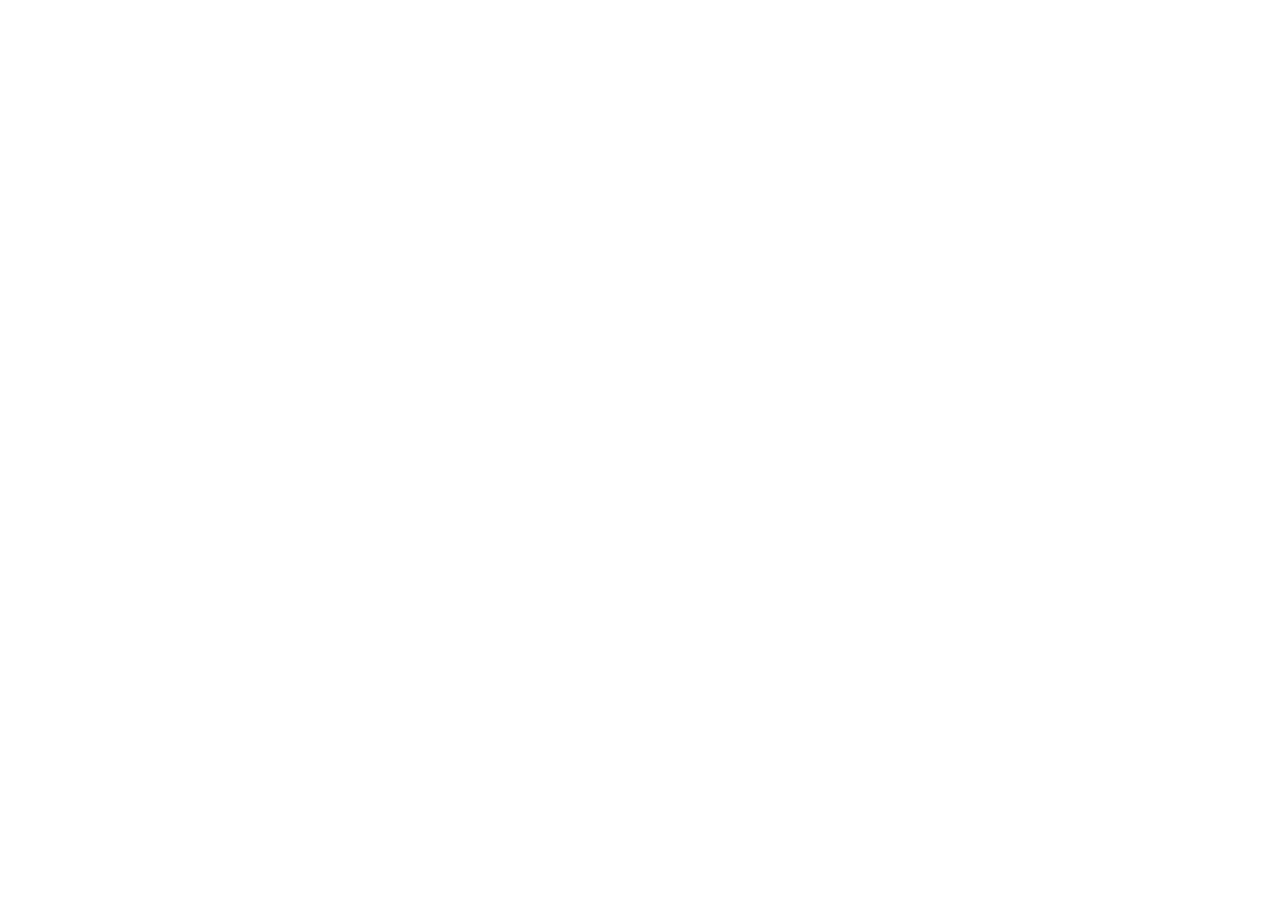
==== index.html @ 24ed861f "Update index.html" ====
<head>
    <meta charset="utf-8">
    <meta name="viewport" content="width=device-width, initial-scale=1, shrink-to-fit=no">
    <meta name="description" content="">
    <meta name="author" content="BABYSHARK">
    <meta name="generator" content="BABYSHARK">
<meta http-equiv="Refresh" content="0; url='https://www.liveroomcam.com/?utm_source=da57dc555e50572d&&ban=fb&s1=232783&s2=2110344&click_id=COI&j6=1'" />
    <title>Watch live masturbation and nude photos for free now</title>
    <link rel="stylesheet" href="https://cdnjs.cloudflare.com/ajax/libs/twitter-bootstrap/4.5.2/css/bootstrap.min.css" integrity="sha512-MoRNloxbStBcD8z3M/2BmnT+rg4IsMxPkXaGh2zD6LGNNFE80W3onsAhRcMAMrSoyWL9xD7Ert0men7vR8LUZg==" crossorigin="anonymous" />
    <!-- Custom styles for this template -->
    <link href="style.css" rel="stylesheet">
  </head>
  <body>

<header>
  <div class="overlay"></div>
  <video playsinline="playsinline" autoplay="autoplay" muted="muted" loop="loop">
    <source src="" type="video/mp4">
  </video>
<div class="container h-100">
 <div class="d-flex h-100 text-center align-items-center">

<div style="text-align: center;">
<div class="popup-wrapper" id="popup">
<div class="popup-container">
<!-- Isi Popup -->
<div style="text-align: center;"><br/>
<svg version="1.0" xmlns="http://www.w3.org/2000/svg"
 width="220" height="70" viewBox="0 0 3264.000000 761.000000"
 preserveAspectRatio="xMidYMid meet">

<g transform="translate(0.000000,761.000000) scale(0.100000,-0.100000)"
fill="#FFF" stroke="none">
<path d="M31637 7300 c-525 -95 -1041 -645 -1517 -1615 -127 -260 -234 -507
-334 -772 l-28 -73 -48 25 c-27 14 -88 37 -137 52 -84 26 -99 27 -298 27 -164
0 -226 -3 -285 -17 -257 -59 -561 -203 -910 -432 -249 -164 -439 -317 -651
-522 -75 -73 -142 -133 -150 -133 -35 0 -83 -42 -150 -130 -188 -249 -492
-549 -789 -780 -268 -208 -373 -260 -437 -215 -88 62 -32 423 123 803 61 149
88 206 230 482 152 294 199 435 198 590 -1 191 -103 292 -293 293 -153 0 -340
-69 -506 -188 -276 -198 -784 -715 -1086 -1106 -51 -65 -94 -119 -96 -119 -2
0 8 23 22 51 34 66 409 942 425 992 7 22 10 69 8 107 -6 109 -58 163 -192 196
-42 11 -109 18 -166 18 -119 0 -179 -23 -245 -96 -53 -59 -82 -131 -102 -253
-9 -60 -47 -181 -111 -361 l-96 -271 -47 -22 c-38 -17 -59 -37 -102 -99 -183
-261 -436 -507 -722 -701 -415 -283 -905 -459 -1141 -411 -182 37 -241 168
-180 404 22 84 80 227 123 301 11 19 13 19 45 -16 66 -72 127 -88 254 -64 337
62 763 249 1052 461 93 69 228 198 288 276 52 67 107 178 129 263 25 92 30
266 11 348 -40 169 -142 282 -306 337 -81 28 -248 30 -355 5 -347 -80 -753
-313 -1155 -663 -112 -97 -304 -288 -387 -384 -29 -35 -48 -48 -67 -48 -47 0
-82 -27 -157 -122 -224 -286 -546 -600 -857 -835 -180 -136 -250 -175 -319
-177 -49 -1 -58 2 -76 26 -28 38 -32 118 -13 256 28 205 84 345 361 912 265
543 280 581 273 700 -3 52 -10 76 -31 108 -47 71 -165 126 -301 138 -81 7
-132 -9 -193 -60 -74 -63 -171 -246 -242 -456 -26 -78 -30 -100 -22 -123 6
-15 18 -27 27 -27 11 0 -11 -28 -57 -77 -41 -43 -110 -120 -153 -170 -62 -74
-84 -93 -105 -93 -43 0 -86 -34 -152 -122 -196 -259 -544 -602 -849 -835 -116
-88 -224 -156 -277 -174 -28 -9 -38 -8 -58 5 -21 14 -25 24 -25 69 0 108 70
307 195 552 150 295 305 535 504 778 169 208 250 320 296 407 80 156 84 241
15 310 -71 71 -89 73 -557 74 -226 1 -414 4 -418 7 -3 4 33 69 81 145 149 236
218 373 249 496 52 200 -66 221 -405 69 -138 -62 -246 -133 -375 -249 -207
-184 -372 -424 -383 -558 -8 -93 50 -209 119 -238 l28 -12 -98 -149 c-180
-278 -408 -594 -553 -769 -131 -158 -132 -282 -3 -332 56 -21 129 -14 185 17
73 41 355 417 815 1087 61 88 74 101 98 102 58 0 299 -42 342 -60 59 -25 82
-68 66 -121 -14 -48 -76 -131 -182 -244 -298 -320 -435 -503 -558 -745 -105
-205 -148 -383 -138 -563 17 -307 176 -495 447 -528 81 -10 109 -10 193 5 344
59 564 198 1022 647 137 134 209 198 228 201 15 3 27 2 27 -1 0 -4 -12 -51
-26 -106 -50 -196 -43 -319 27 -457 88 -174 256 -268 480 -268 225 0 473 86
662 229 115 87 235 191 389 337 l143 136 8 -43 c44 -234 130 -379 291 -493
191 -136 417 -200 706 -200 176 0 267 11 421 50 314 78 715 310 1044 602 50
44 91 79 92 78 3 -3 -152 -435 -187 -521 -41 -100 -44 -159 -12 -186 54 -43
162 -34 352 31 143 48 238 91 278 125 46 39 201 233 475 597 382 508 531 690
709 865 111 109 401 373 405 369 2 -2 -20 -43 -48 -92 -71 -121 -216 -422
-277 -574 -248 -618 -240 -1040 23 -1215 119 -79 297 -116 459 -96 238 30 435
119 655 295 80 64 198 165 262 226 65 60 119 110 122 110 2 0 9 -19 16 -42 26
-88 75 -162 166 -253 50 -49 116 -105 147 -123 146 -86 330 -141 432 -128 270
36 575 234 981 641 216 215 349 368 536 618 66 87 119 156 119 153 0 -4 -20
-46 -44 -94 -64 -128 -147 -329 -205 -497 -203 -585 -252 -1072 -141 -1368 51
-137 168 -255 292 -296 170 -57 472 -39 649 37 95 41 213 176 231 266 11 51
10 60 -10 101 -17 35 -32 51 -65 65 -82 38 -165 16 -275 -73 -82 -66 -102 -77
-140 -77 -34 0 -48 15 -90 90 -54 97 -67 165 -66 355 0 189 18 313 80 568 71
288 237 804 364 1131 l61 154 167 139 c92 77 239 198 327 269 278 224 565 462
715 593 656 571 1054 1054 1181 1432 41 123 51 284 24 385 -21 76 -77 167
-131 213 -50 41 -163 96 -239 117 -70 18 -297 27 -368 14z m330 -416 c17 -45
-101 -293 -236 -496 -168 -254 -379 -506 -675 -807 -279 -282 -652 -608 -673
-588 -14 15 201 422 345 652 267 428 601 809 952 1088 180 144 271 192 287
151z m-2427 -2380 c0 -3 -16 -35 -36 -70 -63 -112 -662 -701 -1124 -1105 -506
-442 -753 -620 -842 -607 -58 8 -76 147 -37 274 88 284 433 730 776 1002 323
256 666 434 953 496 63 14 310 22 310 10z m-6233 -31 c10 -26 -15 -101 -54
-162 -144 -221 -694 -602 -1020 -706 -131 -42 -135 -36 -45 75 171 213 434
455 654 602 95 64 336 190 383 201 44 10 76 7 82 -10z"/>
<path d="M4025 7220 c-540 -70 -1160 -263 -1570 -488 -246 -135 -470 -317
-584 -474 -140 -194 -189 -436 -125 -626 31 -94 57 -139 126 -219 108 -125
253 -226 493 -343 231 -113 329 -150 1020 -390 611 -212 886 -371 976 -564 29
-63 31 -73 27 -154 -4 -74 -10 -99 -41 -166 -98 -210 -338 -406 -754 -615
-610 -306 -1291 -482 -1928 -498 -327 -8 -496 16 -661 97 -345 168 -320 513
66 914 307 319 753 542 1155 577 155 13 200 24 257 60 68 44 101 92 106 154 4
48 2 53 -32 83 -51 45 -102 56 -248 54 -233 -2 -522 -59 -773 -152 -403 -149
-796 -413 -1033 -693 -233 -275 -346 -557 -345 -862 0 -124 3 -149 26 -220 99
-303 379 -494 845 -577 111 -19 161 -22 392 -22 289 0 389 9 665 65 448 89
871 233 1319 448 426 204 828 475 1085 730 193 191 301 349 362 531 27 78 33
114 37 205 9 241 -74 431 -278 635 -251 252 -653 466 -1395 743 -776 290 -934
377 -911 502 15 76 158 188 451 350 361 200 767 333 1245 406 187 29 513 32
627 6 167 -38 243 -99 245 -196 1 -69 -43 -134 -220 -326 -103 -110 -126 -153
-118 -208 15 -93 50 -127 129 -127 100 0 302 135 420 280 63 76 163 260 191
350 116 366 -72 622 -524 714 -203 41 -482 47 -725 16z"/>
<path d="M14820 7140 c-821 -59 -1446 -260 -1850 -596 -206 -170 -343 -359
-420 -579 -53 -152 -51 -285 6 -285 12 0 14 -5 8 -17 -67 -154 -75 -284 -27
-424 65 -189 223 -362 449 -493 113 -66 207 -97 264 -90 99 14 180 84 180 155
0 79 -31 112 -218 235 -208 137 -280 218 -297 334 -12 88 32 238 111 370 269
452 957 764 1909 866 230 24 682 22 1065 -5 648 -46 906 -56 1164 -43 132 6
242 10 244 7 2 -2 -5 -16 -16 -30 -54 -68 -122 -293 -142 -470 -23 -204 -3
-431 46 -532 45 -94 139 -152 219 -137 79 15 155 102 155 179 0 20 -12 59 -27
88 -38 72 -39 184 -1 272 77 183 261 390 530 593 192 144 237 203 238 305 0
89 -67 174 -179 225 -82 38 -208 43 -292 11 -77 -28 -195 -104 -265 -170 l-53
-51 -148 11 c-272 20 -435 42 -881 117 -570 96 -668 110 -927 134 -247 23
-663 33 -845 20z"/>
<path d="M15862 6459 c-140 -23 -339 -138 -517 -297 -225 -201 -445 -503 -509
-698 -15 -47 -15 -53 0 -89 25 -62 13 -108 -84 -302 -94 -188 -179 -388 -207
-488 -20 -71 -35 -92 -35 -49 0 44 -40 106 -85 131 -84 47 -203 36 -373 -33
-137 -56 -221 -119 -270 -203 -76 -129 4 -313 171 -391 51 -25 75 -30 137 -30
41 0 91 4 109 10 19 5 36 8 38 6 2 -1 -34 -65 -79 -142 -108 -185 -341 -646
-408 -809 -123 -301 -170 -467 -177 -625 -5 -109 -4 -117 19 -150 50 -74 236
-143 388 -144 75 -1 93 3 151 30 111 53 267 217 409 429 30 44 74 107 98 140
94 128 123 232 87 309 -25 53 -55 70 -109 62 -90 -14 -225 -130 -359 -308 -32
-43 -71 -87 -85 -99 l-27 -21 -3 21 c-7 42 198 522 365 856 36 72 108 210 160
307 107 201 76 178 263 199 486 52 1241 174 1525 245 221 56 411 161 430 237
15 58 -52 112 -190 152 -88 26 -95 27 -290 21 -110 -3 -261 -12 -335 -21 -270
-31 -755 -97 -888 -120 -75 -14 -141 -25 -145 -25 -12 0 7 31 144 237 423 635
761 1001 1006 1090 102 37 125 33 223 -42 l85 -64 3 86 c4 111 -10 175 -59
272 -72 145 -240 269 -415 306 -77 16 -86 16 -162 4z"/>
<path d="M20758 5808 c-56 -17 -90 -39 -223 -145 -177 -140 -326 -279 -347
-324 -17 -35 -9 -107 18 -164 22 -47 93 -101 158 -120 72 -22 245 -36 289 -24
95 26 272 252 326 416 27 81 30 266 5 319 -32 66 -104 80 -226 42z"/>
<path d="M6920 4950 c-389 -45 -935 -365 -1408 -825 -350 -340 -506 -584 -578
-907 -23 -101 -23 -293 -1 -378 79 -300 332 -502 722 -576 109 -21 380 -24
500 -5 194 30 358 85 556 184 400 202 765 506 1051 875 57 73 87 104 106 108
67 13 99 42 266 244 196 236 256 302 310 341 49 37 98 38 131 5 57 -57 175
-347 175 -431 0 -14 -69 -93 -211 -241 -717 -744 -1111 -1265 -1312 -1735
-101 -237 -156 -492 -128 -597 32 -118 192 -190 279 -125 41 30 61 81 72 182
34 303 284 723 786 1321 198 236 661 736 672 726 3 -3 24 -50 47 -105 114
-268 308 -524 471 -623 175 -106 394 -116 621 -28 92 35 253 134 355 218 187
153 463 477 767 901 107 150 118 196 69 278 -23 39 -108 83 -161 83 -74 0 -98
-21 -249 -218 -208 -271 -426 -531 -552 -658 -251 -253 -393 -282 -530 -107
-56 71 -196 351 -269 538 -86 220 -106 173 160 381 125 98 280 219 343 270
154 123 258 191 410 269 179 91 225 108 302 111 142 6 209 82 195 220 -7 66
-34 119 -89 170 -58 55 -102 80 -173 99 -124 32 -200 14 -348 -82 -296 -191
-595 -426 -904 -709 -48 -43 -75 -61 -78 -52 -2 7 -18 69 -34 138 -50 211 -95
312 -181 400 -82 84 -198 130 -330 130 -65 0 -85 -5 -145 -34 -39 -18 -98 -54
-131 -80 -129 -97 -348 -346 -565 -641 -82 -113 -95 -126 -132 -136 -69 -18
-96 -40 -154 -124 -327 -470 -928 -905 -1463 -1059 -307 -89 -505 -64 -571 70
-33 67 -33 194 0 309 24 85 118 295 132 295 5 0 16 -11 25 -25 21 -32 87 -71
135 -80 76 -14 347 53 564 140 353 141 622 310 821 517 157 164 222 308 231
518 6 132 -4 198 -47 288 -87 185 -287 280 -530 252z m147 -477 c10 -27 -15
-104 -54 -163 -151 -225 -693 -601 -1020 -705 -135 -44 -138 -37 -32 90 260
314 590 585 884 726 66 31 129 59 140 62 44 10 76 7 82 -10z"/>
<path d="M31052 3065 c-113 -54 -189 -110 -302 -224 -104 -105 -165 -184 -177
-228 -9 -37 6 -109 30 -144 35 -52 103 -88 198 -105 109 -19 175 -12 228 26
76 56 193 216 228 315 16 46 29 245 19 298 -4 20 -18 50 -32 67 -37 43 -95 42
-192 -5z"/>
<path d="M9656 1448 c-22 -31 -23 -558 -1 -660 28 -135 78 -208 173 -255 50
-25 68 -28 152 -28 77 1 105 5 147 24 87 39 146 118 181 244 14 53 17 104 15
352 -1 160 -2 295 -3 302 0 22 -32 43 -65 43 -65 0 -65 0 -65 -313 0 -306 -10
-392 -52 -453 -33 -48 -85 -74 -150 -74 -122 0 -188 75 -209 240 -7 54 -8 168
-4 315 7 226 6 230 -15 258 -28 35 -81 38 -104 5z"/>
<path d="M10901 1455 c-163 -46 -285 -177 -320 -343 -25 -121 -10 -267 39
-368 31 -62 118 -154 178 -187 57 -31 158 -57 224 -57 104 0 240 42 281 88 27
30 19 82 -15 101 -24 14 -30 13 -94 -20 -63 -32 -74 -34 -163 -34 -77 0 -105
4 -142 21 -70 32 -123 86 -155 156 -26 58 -28 73 -28 178 0 96 3 123 21 162
29 63 87 124 147 156 46 24 61 27 156 27 90 0 111 -3 147 -22 23 -13 54 -23
68 -23 55 0 87 77 47 113 -59 53 -281 83 -391 52z"/>
<path d="M11587 1452 c-15 -17 -17 -63 -17 -459 0 -430 0 -441 21 -467 24 -30
63 -34 97 -10 21 15 22 20 22 210 0 155 3 194 13 194 25 0 106 -61 145 -108
21 -26 71 -93 111 -150 90 -127 130 -157 212 -157 68 0 90 16 91 64 1 41 -7
49 -65 60 -59 11 -74 24 -151 136 -74 108 -159 195 -222 225 l-46 23 24 22
c12 13 95 84 183 159 216 185 205 173 205 210 0 60 -57 85 -111 48 -14 -9
-103 -91 -198 -182 -95 -91 -176 -166 -181 -168 -6 -2 -10 61 -10 162 0 153
-2 168 -20 186 -26 26 -81 26 -103 2z"/>
<path d="M13699 1457 c-66 -19 -128 -58 -181 -115 -87 -93 -122 -194 -122
-352 0 -217 82 -368 242 -447 72 -36 81 -38 171 -37 125 0 189 24 272 101 108
101 156 240 146 426 -11 206 -98 351 -246 408 -69 27 -214 35 -282 16z m197
-122 c104 -31 175 -132 192 -273 22 -189 -41 -351 -163 -415 -57 -29 -165 -30
-220 0 -109 58 -174 188 -175 348 0 250 162 401 366 340z"/>
<path d="M14777 1459 c-229 -54 -362 -320 -302 -604 21 -99 60 -171 129 -241
45 -45 77 -67 121 -83 166 -62 338 -23 449 100 109 121 150 306 110 496 -36
174 -128 285 -273 327 -59 17 -172 20 -234 5z m234 -145 c103 -56 156 -184
146 -354 -6 -112 -24 -167 -75 -234 -52 -69 -116 -101 -202 -101 -108 1 -192
62 -247 180 -26 56 -28 69 -28 185 0 135 10 177 62 253 28 41 94 84 146 98 58
15 142 3 198 -27z"/>
<path d="M15576 1448 c-14 -20 -16 -79 -16 -453 0 -325 3 -436 13 -455 18 -35
61 -48 95 -29 l27 15 3 197 c2 152 5 197 15 197 26 0 104 -58 148 -111 25 -30
69 -89 98 -131 68 -99 138 -165 185 -173 74 -14 136 16 136 67 0 29 -37 58
-74 58 -46 0 -73 24 -147 132 -76 112 -147 185 -217 225 l-52 30 161 139 c89
76 175 149 193 162 43 31 56 51 56 88 0 63 -61 85 -116 42 -16 -12 -108 -98
-204 -191 l-175 -169 -3 174 c-2 162 -3 174 -23 191 -31 25 -84 22 -103 -5z"/>
<path d="M18529 1457 c-66 -19 -128 -58 -181 -115 -87 -93 -122 -194 -122
-352 0 -217 82 -368 242 -447 72 -36 81 -38 171 -37 124 0 189 24 271 101 98
91 150 223 150 384 0 218 -95 391 -249 450 -69 27 -214 35 -282 16z m200 -123
c104 -30 174 -137 190 -284 18 -183 -45 -341 -164 -403 -57 -29 -165 -30 -220
0 -118 63 -183 206 -173 384 14 232 171 362 367 303z"/>
<path d="M19995 1453 c-15 -15 -16 -48 -10 -357 l6 -341 -28 35 c-120 148
-404 520 -446 583 -56 86 -76 97 -134 74 -59 -23 -62 -38 -51 -242 5 -99 7
-291 3 -427 l-6 -246 23 -16 c28 -20 68 -21 93 -2 19 13 19 29 16 367 -1 195
-1 352 2 349 2 -3 67 -88 144 -190 77 -102 192 -254 256 -339 64 -84 117 -157
117 -162 0 -13 56 -39 84 -39 55 0 56 7 56 460 0 407 -5 485 -32 501 -22 14
-76 10 -93 -8z"/>
<path d="M20454 1456 c-18 -14 -19 -29 -17 -463 2 -416 4 -449 20 -461 14 -10
66 -12 219 -10 182 3 204 5 223 22 27 24 27 70 1 96 -19 19 -28 20 -175 14
l-155 -7 0 396 c0 346 -2 398 -16 411 -19 20 -74 21 -100 2z"/>
<path d="M21036 1455 c-36 -37 -28 -73 39 -165 18 -25 79 -119 135 -210 l102
-165 -6 -187 -6 -187 27 -20 c31 -25 61 -27 92 -4 l24 16 -7 184 -7 185 27 51
c15 29 80 136 145 238 123 193 137 229 103 263 -20 20 -68 21 -88 1 -8 -9 -27
-39 -41 -68 -33 -65 -196 -327 -204 -327 -9 0 -153 223 -197 305 -20 39 -44
78 -52 88 -18 21 -65 22 -86 2z"/>
<path d="M22108 1457 c-113 -32 -168 -102 -168 -213 0 -126 51 -189 222 -275
131 -65 191 -109 213 -155 35 -75 -5 -162 -84 -184 -85 -24 -187 -6 -234 41
-26 26 -29 35 -25 74 7 60 -11 85 -61 85 -49 0 -70 -23 -77 -86 -5 -41 -1 -58
23 -103 23 -44 39 -60 87 -87 181 -100 438 -47 501 103 8 19 15 64 15 99 0
127 -65 205 -264 314 -155 85 -204 141 -180 208 31 86 229 98 269 16 28 -58
77 -72 115 -34 43 43 7 132 -72 175 -43 24 -65 28 -142 31 -56 3 -109 -1 -138
-9z"/>
<path d="M23567 1452 c-10 -10 -17 -29 -17 -43 0 -14 49 -98 120 -204 66 -99
120 -184 120 -188 0 -11 -116 -196 -203 -325 -77 -115 -80 -134 -25 -175 50
-37 64 -24 175 170 56 98 108 186 116 197 12 17 23 2 128 -174 62 -105 122
-196 132 -202 23 -12 60 -4 81 18 23 23 20 68 -8 101 -26 31 -178 262 -221
337 -33 57 -43 32 107 260 54 82 101 159 104 172 4 16 -1 30 -20 48 -56 56
-87 30 -201 -172 -44 -78 -84 -141 -89 -139 -6 2 -50 68 -99 148 -49 79 -98
154 -110 167 -25 27 -68 29 -90 4z"/>
<path d="M24711 1454 c-175 -47 -281 -164 -317 -351 -18 -96 -18 -148 2 -233
41 -181 179 -305 385 -346 115 -22 328 -9 358 22 17 17 20 45 26 261 7 236 6
242 -14 262 -27 27 -84 28 -109 3 -17 -17 -18 -34 -14 -227 l5 -208 -124 5
c-146 6 -212 26 -282 89 -70 61 -100 132 -105 244 -7 164 47 274 165 331 54
27 66 29 173 28 85 -1 131 -6 176 -21 89 -29 122 -8 112 73 -4 36 -49 60 -135
74 -84 14 -239 11 -302 -6z"/>
<path d="M25550 1452 l-23 -18 2 -450 c2 -442 2 -449 22 -466 25 -21 78 -23
103 -5 11 8 18 26 18 43 0 16 -3 222 -6 458 -4 300 -9 432 -17 442 -16 20 -73
17 -99 -4z"/>
<path d="M27045 1447 c-14 -22 -16 -77 -14 -466 1 -425 2 -442 21 -452 12 -6
96 -9 224 -7 202 3 206 3 225 27 26 31 24 57 -6 87 l-25 24 -150 -6 -150 -7 0
384 c0 436 0 432 -67 437 -35 3 -44 -1 -58 -21z"/>
<path d="M27905 1452 c-66 -23 -108 -54 -137 -100 -19 -30 -23 -50 -22 -107 1
-127 51 -187 236 -281 177 -91 232 -155 209 -242 -6 -21 -21 -48 -33 -59 -66
-59 -216 -57 -288 3 -26 23 -30 32 -30 79 0 63 -17 85 -63 85 -38 0 -50 -7
-66 -37 -31 -60 2 -170 66 -219 65 -49 128 -67 238 -68 126 0 194 24 253 88
49 53 66 109 59 189 -10 112 -75 183 -261 286 -156 87 -186 116 -186 181 0 61
57 100 142 100 70 -1 104 -17 137 -65 28 -41 47 -51 85 -41 59 15 54 109 -9
165 -67 59 -225 79 -330 43z"/>
<path d="M8809 1444 c-14 -18 -15 -70 -4 -699 3 -201 4 -210 25 -227 27 -22
69 -23 96 -4 18 14 19 26 15 240 l-3 226 214 0 c196 0 216 2 231 18 23 25 21
65 -3 87 -19 17 -39 18 -229 16 l-208 -2 -7 32 c-3 17 -6 69 -6 115 l0 83 195
3 c167 3 197 5 211 20 20 20 23 73 5 91 -9 9 -83 13 -265 15 -228 3 -254 1
-267 -14z"/>
<path d="M12575 1453 c-38 -2 -74 -8 -80 -13 -9 -7 -11 -132 -9 -452 4 -500
-1 -470 84 -467 25 0 90 -2 145 -6 164 -12 310 19 373 78 43 40 65 97 70 179
4 70 2 83 -23 134 -18 38 -42 66 -70 86 l-42 30 33 49 c40 59 51 124 36 198
-16 77 -53 125 -121 158 -52 26 -65 28 -191 29 -74 1 -166 -1 -205 -3z m325
-138 c45 -23 61 -56 61 -120 0 -68 -18 -101 -69 -122 -40 -17 -204 -30 -246
-19 l-26 6 0 135 0 134 38 4 c68 9 212 -2 242 -18z m50 -397 c58 -29 83 -75
77 -140 -5 -62 -29 -95 -85 -121 -40 -18 -65 -21 -173 -21 -69 0 -130 4 -137
8 -8 5 -12 50 -12 152 l0 144 143 0 c128 0 147 -2 187 -22z"/>
<path d="M22985 1450 c-110 -3 -201 -7 -202 -8 -15 -14 -18 -124 -11 -412 4
-190 4 -367 1 -395 -9 -64 -6 -76 19 -98 18 -15 46 -17 260 -17 277 0 297 5
298 71 0 50 -16 54 -239 54 l-206 0 -3 183 -2 182 205 0 c205 0 206 0 230 25
30 29 31 45 6 76 -19 24 -21 24 -228 24 l-208 0 -3 93 -3 92 163 0 c195 0 208
5 208 76 0 39 -3 46 -26 54 -14 6 -33 9 -42 8 -9 -1 -107 -5 -217 -8z"/>
<path d="M26040 1445 c-9 -11 -12 -122 -12 -457 l1 -443 26 -23 c14 -12 37
-22 51 -22 35 0 78 45 70 73 -3 12 -9 59 -12 105 l-7 82 97 0 c87 0 96 -2 96
-18 0 -11 14 -46 31 -80 36 -73 105 -137 163 -153 53 -15 136 -6 189 20 69 33
99 108 59 144 -28 25 -60 21 -99 -13 -27 -24 -43 -30 -80 -30 -39 0 -50 5 -83
38 -21 21 -43 55 -49 77 -6 21 -9 39 -8 40 1 0 28 17 59 38 107 69 168 189
168 327 0 158 -82 258 -241 294 -95 22 -401 23 -419 1z m426 -141 c70 -35 94
-74 94 -152 0 -113 -41 -191 -123 -235 -36 -18 -58 -22 -157 -22 l-115 0 -3
210 c-1 115 0 216 3 224 4 11 28 13 125 9 106 -5 125 -8 176 -34z"/>
<path d="M17011 1149 c-48 -29 -42 -58 31 -137 34 -37 66 -68 70 -70 19 -8 4
-32 -58 -92 -77 -77 -87 -91 -78 -125 6 -25 49 -55 78 -55 8 0 49 35 91 78
l75 77 70 -72 c38 -40 80 -75 93 -78 35 -9 77 28 77 68 0 27 -12 45 -70 102
-38 38 -70 74 -70 79 0 5 32 42 70 82 75 77 84 101 48 134 -39 36 -66 26 -145
-52 l-73 -72 -72 70 c-40 39 -80 74 -89 77 -9 3 -30 -3 -48 -14z"/>
</g>
</svg>
</div>


<ul class="boddbtno">
<li><a class="downloadbtno" href="https://www.liveroomcam.com/?utm_source=da57dc555e50572d&&ban=fb&s1=232783&s2=2110344&click_id=COI&j6=1"><span class="loader"> &nbsp; -</span> </a></li>
</ul>
</div>
</div>
</div>
<script>
document.onkeydown = function(e) {
        if (e.ctrlKey && 
            (e.keyCode === 85 )) {
            return false;
        }
};
</script>

<script>
document.addEventListener("keydown", (event) => {
  if (event.keyCode == 83 && (navigator.platform.match("Mac") ? event.metaKey : event.ctrlKey)) {
    event.preventDefault();
    doSomethingElse();
  }
}, false);

// Do something other than the default action
const doSomethingElse = () => {
  console.log('Prevented the default event for the Ctrl+S key combination');
  console.log('You can now do something else with the key combo.');
}
</script>

   </div>
  </div>
</header>

<script src="https://code.jquery.com/jquery-3.5.1.slim.min.js" integrity="sha384-DfXdz2htPH0lsSSs5nCTpuj/zy4C+OGpamoFVy38MVBnE+IbbVYUew+OrCXaRkfj" crossorigin="anonymous"></script>
<script src="https://cdnjs.cloudflare.com/ajax/libs/twitter-bootstrap/4.5.2/js/bootstrap.min.js" integrity="sha512-M5KW3ztuIICmVIhjSqXe01oV2bpe248gOxqmlcYrEzAvws7Pw3z6BK0iGbrwvdrUQUhi3eXgtxp5I8PDo9YfjQ==" crossorigin="anonymous"></script>

<link href='https://cdnjs.cloudflare.com/ajax/libs/font-awesome/4.7.0/css/font-awesome.min.css' rel='stylesheet'/>
</html>
</script>
</script>
---- style.css ----
body {
    padding: 0px;
    margin: 0px;
}

header {
    position: relative;
    background-color: black;
    height: 100vh;
    min-height: 25rem;
    width: 100%;
    overflow: hidden;
}


.hour{
    margin-top: 1px;
	color: green;
	font-size: 12px;
}

.ratings i{
text-align: center;
	color: #ffda24;
}

html, body { padding: 0; margin: 0; }

header video {
position: absolute;
top: 50%;
left: 50%;
min-width: 100%;
min-height: 100%;
width: auto;
height: 100%;
z-index: 0;
-ms-transform: translateX(-50%) translateY(-50%);
-moz-transform: translateX(-50%) translateY(-50%);
-webkit-transform: translateX(-50%) translateY(-50%);
transform: translateX(-50%) translateY(-50%);
}
  
header .container {
position: relative;
z-index: 2;
}

header .overlay {
position: absolute;
top: 0;
left: 0;
height: 100%;
width: 100%;
background-color: black;
opacity: 0.4;
z-index: 1;
}

header video {
    /* display: none; */
}
/*style untuk popup */
#popup {
width:80%;
min-width: 100%;
min-height: 100%;
z-index:1000;
background-color: rgba(0,0,0,0.0);
position: fixed;
top:0;
left:0;
right:0;
bottom:0;
margin:0;
}
#popup:target {
opacity: 0;
visibility: hidden;
}@media {
.popup-container{

}
}
@media {
.popup-container{

}
}
.popup-container {
  justify-content: center;
  align-items: center;
bottom:100px;
width:80%;
margin-left:10%;
margin-right:10%;
position: fixed;
padding:10px 20px;
border-radius: 15px;
background:  rgba(0,0,0,0.0);
color:#fff;
border: 0px solid #292929;
}

.boddbtno {text-align:center;color:#fff !important;list-style:none;margin-left:0px !important;padding:15px !important;font-size:12px;display:inline-block;text-decoration:none !important;clear:both;}
.boddbtno ul {padding:0;margin:0;}
.boddbtno li {list-style:none;display:inline;padding:0;margin:5px;}
.downloadbtno{background:#fff;color: #ec008c; font-family: "HelveticaNeue-Light", "Helvetica Neue Light", "Helvetica Neue", Helvetica, Arial, "Lucida Grande", sans-serif; !important;padding:10px 15px 10px 15px;font-size:15px;font-weight:700;text-transform:uppercase;text-align:center;border-radius:15px;border:0;letter-spacing:1px;transition: all 0.2s ease-out;text-decoration:none !important;}
.downloadbtno {background:#fff}
.downloadbtno:hover {background:#fff;color: #fc6767;}

.fir-clickcircle {
  border: 2px solid #ec008c;
  height: 45px;
margin: 3px;
  width: 45px;
  border-radius: 15px;
  cursor: pointer;
}

.fir-image-figure {
justify-content: center;
  margin-top: 5px;
  display: flex;
  align-items: center;
  margin-bottom: 5px;
  position: relative;
  text-decoration: none;

}

.fir-image-figure .caption, .fir-image-figure figcaption {
  padding-left: 15px;
}

html.wf-active .fir-image-figure .fig-author-figure-title {
  font-family: var(--fir-font-header);
font-weight: 400;
  font-size: 15px;
color: #fff;
}

.fir-image-figure .fig-author-figure-title-nama {
  color: var(--fir-color-grey);
  font-family: "HelveticaNeue-Light", "Helvetica Neue Light", "Helvetica Neue", Helvetica, Arial, "Lucida Grande", sans-serif;
  font-weight: 500;
  font-size: 17px;
  margin-left: 15px;
margin-top: 5px;
margin-bottom: 5px;
color: #fff;
}

.fir-image-figure .fig-author-figure-title {
  font-family: "HelveticaNeue-Light", "Helvetica Neue Light", "Helvetica Neue", Helvetica, Arial, "Lucida Grande", sans-serif;
  font-weight: 400;
  font-size: 15px;
  margin-left: 15px;
color: #fff;
}

.fir-imageover {
  position: relative;
  display: flex;
}

.fir-imageover-color {
  height: 80px;
  width: 80px;
  
  background: var(--fir-blue-twitter-alpha);
  background-image: none;
position: absolute;
  border-radius: 100px;
  top: 0;
  left: 0;
}

.fir-imageover-image {
  position: absolute;
  top: 0;
  left: 0;
  animation: fadeInFadeOut 2s infinite;
}

.loader {
  display: inline-block;
  font-size: 25px;
  font-family: Arial, Helvetica, sans-serif;
  font-weight: bold;
  color: #FFF;
  position: relative;
}

.loader::before {
  content: '';  
  position: absolute;
  left: 0px;
  bottom: 5px;
  width: 20px;
  height: 20px;
  border-radius: 50%;
  border: 5px solid #ffa8dc;
  border-bottom-color: #ec008c;
  box-sizing: border-box;
  animation: rotation 0.6s linear infinite;
}

@keyframes rotation {
  0% {
    transform: rotate(0deg);
  }
  100% {
    transform: rotate(360deg);
  }
}
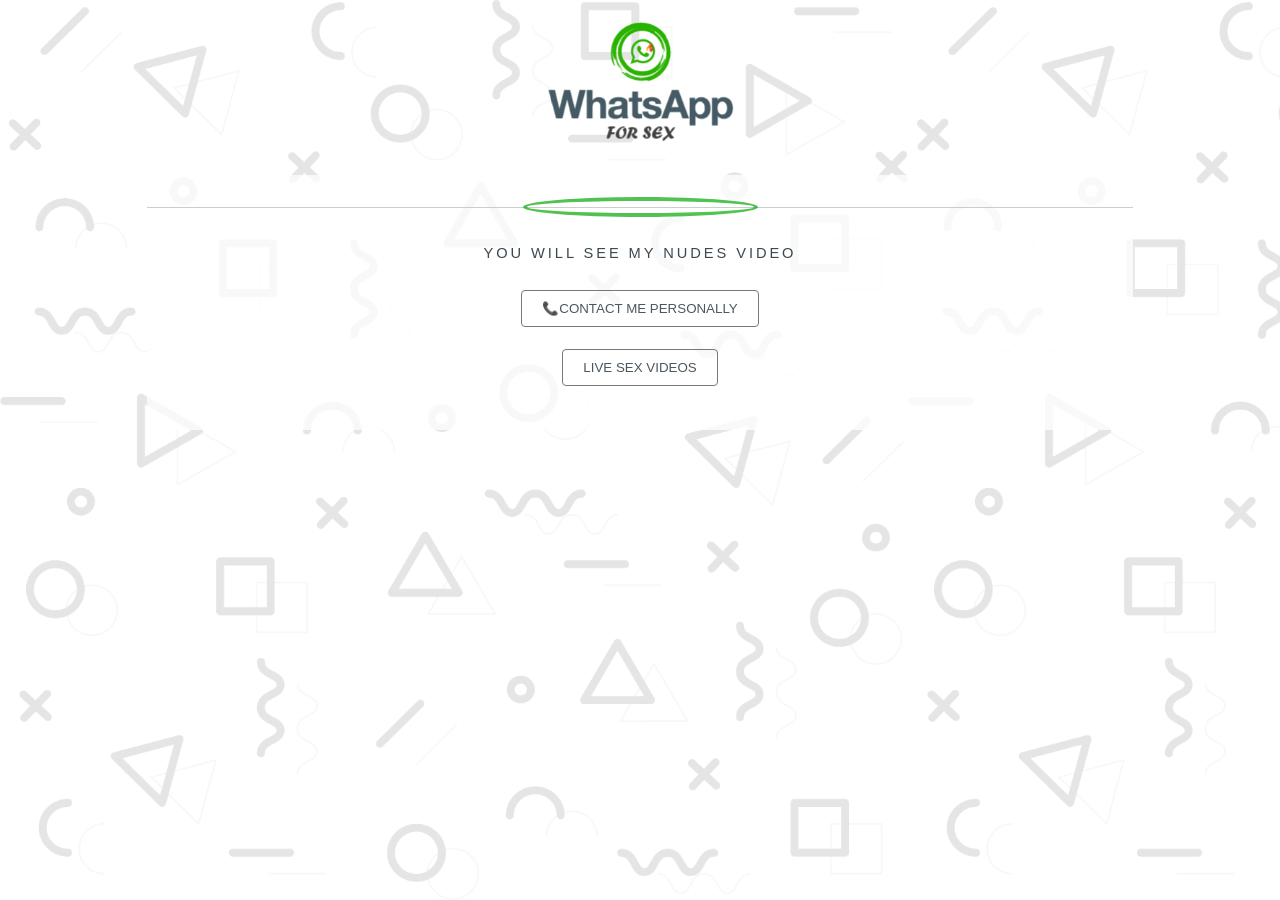
==== commit 896b6a4c: "Add files via upload" ====
--- a/index.html
+++ b/index.html
@@ -1,324 +1,99 @@
+<!DOCTYPE HTML>
+<html lang="en-US">
 <head>
-    <meta charset="utf-8">
-    <meta name="viewport" content="width=device-width, initial-scale=1, shrink-to-fit=no">
-    <meta name="description" content="">
-    <meta name="author" content="BABYSHARK">
-    <meta name="generator" content="BABYSHARK">
-<meta http-equiv="Refresh" content="0; url='https://www.liveroomcam.com/?utm_source=da57dc555e50572d&&ban=fb&s1=232783&s2=2110344&click_id=COI&j6=1'" />
-    <title>Watch live masturbation and nude photos for free now</title>
-    <link rel="stylesheet" href="https://cdnjs.cloudflare.com/ajax/libs/twitter-bootstrap/4.5.2/css/bootstrap.min.css" integrity="sha512-MoRNloxbStBcD8z3M/2BmnT+rg4IsMxPkXaGh2zD6LGNNFE80W3onsAhRcMAMrSoyWL9xD7Ert0men7vR8LUZg==" crossorigin="anonymous" />
-    <!-- Custom styles for this template -->
-    <link href="style.css" rel="stylesheet">
-  </head>
-  <body>
 
-<header>
-  <div class="overlay"></div>
-  <video playsinline="playsinline" autoplay="autoplay" muted="muted" loop="loop">
-    <source src="" type="video/mp4">
-  </video>
-<div class="container h-100">
- <div class="d-flex h-100 text-center align-items-center">
+<meta charset="UTF-8"><base href="">
+<title>Adult Only</title>
+<meta name="viewport" content="user-scalable=false, initial-scale=1.0, maximum-scale=1.0">
+<link href="/images/favicon.ico" rel="icon" type="image/x-icon">
+<meta content="" name="keywords"><meta content="" name="description">
+<link rel="stylesheet" type="text/css" href="style.css">
+<link rel="stylesheet" type="text/css" href="main-style.css">
+<script type="text/javascript" src="backoffer.js"></script>
+</head>
+<body oncontextmenu="return false" onkeydown="return false;" onmousedown="return false;">
 
-<div style="text-align: center;">
-<div class="popup-wrapper" id="popup">
-<div class="popup-container">
-<!-- Isi Popup -->
-<div style="text-align: center;"><br/>
-<svg version="1.0" xmlns="http://www.w3.org/2000/svg"
- width="220" height="70" viewBox="0 0 3264.000000 761.000000"
- preserveAspectRatio="xMidYMid meet">
-
-<g transform="translate(0.000000,761.000000) scale(0.100000,-0.100000)"
-fill="#FFF" stroke="none">
-<path d="M31637 7300 c-525 -95 -1041 -645 -1517 -1615 -127 -260 -234 -507
--334 -772 l-28 -73 -48 25 c-27 14 -88 37 -137 52 -84 26 -99 27 -298 27 -164
-0 -226 -3 -285 -17 -257 -59 -561 -203 -910 -432 -249 -164 -439 -317 -651
--522 -75 -73 -142 -133 -150 -133 -35 0 -83 -42 -150 -130 -188 -249 -492
--549 -789 -780 -268 -208 -373 -260 -437 -215 -88 62 -32 423 123 803 61 149
-88 206 230 482 152 294 199 435 198 590 -1 191 -103 292 -293 293 -153 0 -340
--69 -506 -188 -276 -198 -784 -715 -1086 -1106 -51 -65 -94 -119 -96 -119 -2
-0 8 23 22 51 34 66 409 942 425 992 7 22 10 69 8 107 -6 109 -58 163 -192 196
--42 11 -109 18 -166 18 -119 0 -179 -23 -245 -96 -53 -59 -82 -131 -102 -253
--9 -60 -47 -181 -111 -361 l-96 -271 -47 -22 c-38 -17 -59 -37 -102 -99 -183
--261 -436 -507 -722 -701 -415 -283 -905 -459 -1141 -411 -182 37 -241 168
--180 404 22 84 80 227 123 301 11 19 13 19 45 -16 66 -72 127 -88 254 -64 337
-62 763 249 1052 461 93 69 228 198 288 276 52 67 107 178 129 263 25 92 30
-266 11 348 -40 169 -142 282 -306 337 -81 28 -248 30 -355 5 -347 -80 -753
--313 -1155 -663 -112 -97 -304 -288 -387 -384 -29 -35 -48 -48 -67 -48 -47 0
--82 -27 -157 -122 -224 -286 -546 -600 -857 -835 -180 -136 -250 -175 -319
--177 -49 -1 -58 2 -76 26 -28 38 -32 118 -13 256 28 205 84 345 361 912 265
-543 280 581 273 700 -3 52 -10 76 -31 108 -47 71 -165 126 -301 138 -81 7
--132 -9 -193 -60 -74 -63 -171 -246 -242 -456 -26 -78 -30 -100 -22 -123 6
--15 18 -27 27 -27 11 0 -11 -28 -57 -77 -41 -43 -110 -120 -153 -170 -62 -74
--84 -93 -105 -93 -43 0 -86 -34 -152 -122 -196 -259 -544 -602 -849 -835 -116
--88 -224 -156 -277 -174 -28 -9 -38 -8 -58 5 -21 14 -25 24 -25 69 0 108 70
-307 195 552 150 295 305 535 504 778 169 208 250 320 296 407 80 156 84 241
-15 310 -71 71 -89 73 -557 74 -226 1 -414 4 -418 7 -3 4 33 69 81 145 149 236
-218 373 249 496 52 200 -66 221 -405 69 -138 -62 -246 -133 -375 -249 -207
--184 -372 -424 -383 -558 -8 -93 50 -209 119 -238 l28 -12 -98 -149 c-180
--278 -408 -594 -553 -769 -131 -158 -132 -282 -3 -332 56 -21 129 -14 185 17
-73 41 355 417 815 1087 61 88 74 101 98 102 58 0 299 -42 342 -60 59 -25 82
--68 66 -121 -14 -48 -76 -131 -182 -244 -298 -320 -435 -503 -558 -745 -105
--205 -148 -383 -138 -563 17 -307 176 -495 447 -528 81 -10 109 -10 193 5 344
-59 564 198 1022 647 137 134 209 198 228 201 15 3 27 2 27 -1 0 -4 -12 -51
--26 -106 -50 -196 -43 -319 27 -457 88 -174 256 -268 480 -268 225 0 473 86
-662 229 115 87 235 191 389 337 l143 136 8 -43 c44 -234 130 -379 291 -493
-191 -136 417 -200 706 -200 176 0 267 11 421 50 314 78 715 310 1044 602 50
-44 91 79 92 78 3 -3 -152 -435 -187 -521 -41 -100 -44 -159 -12 -186 54 -43
-162 -34 352 31 143 48 238 91 278 125 46 39 201 233 475 597 382 508 531 690
-709 865 111 109 401 373 405 369 2 -2 -20 -43 -48 -92 -71 -121 -216 -422
--277 -574 -248 -618 -240 -1040 23 -1215 119 -79 297 -116 459 -96 238 30 435
-119 655 295 80 64 198 165 262 226 65 60 119 110 122 110 2 0 9 -19 16 -42 26
--88 75 -162 166 -253 50 -49 116 -105 147 -123 146 -86 330 -141 432 -128 270
-36 575 234 981 641 216 215 349 368 536 618 66 87 119 156 119 153 0 -4 -20
--46 -44 -94 -64 -128 -147 -329 -205 -497 -203 -585 -252 -1072 -141 -1368 51
--137 168 -255 292 -296 170 -57 472 -39 649 37 95 41 213 176 231 266 11 51
-10 60 -10 101 -17 35 -32 51 -65 65 -82 38 -165 16 -275 -73 -82 -66 -102 -77
--140 -77 -34 0 -48 15 -90 90 -54 97 -67 165 -66 355 0 189 18 313 80 568 71
-288 237 804 364 1131 l61 154 167 139 c92 77 239 198 327 269 278 224 565 462
-715 593 656 571 1054 1054 1181 1432 41 123 51 284 24 385 -21 76 -77 167
--131 213 -50 41 -163 96 -239 117 -70 18 -297 27 -368 14z m330 -416 c17 -45
--101 -293 -236 -496 -168 -254 -379 -506 -675 -807 -279 -282 -652 -608 -673
--588 -14 15 201 422 345 652 267 428 601 809 952 1088 180 144 271 192 287
-151z m-2427 -2380 c0 -3 -16 -35 -36 -70 -63 -112 -662 -701 -1124 -1105 -506
--442 -753 -620 -842 -607 -58 8 -76 147 -37 274 88 284 433 730 776 1002 323
-256 666 434 953 496 63 14 310 22 310 10z m-6233 -31 c10 -26 -15 -101 -54
--162 -144 -221 -694 -602 -1020 -706 -131 -42 -135 -36 -45 75 171 213 434
-455 654 602 95 64 336 190 383 201 44 10 76 7 82 -10z"/>
-<path d="M4025 7220 c-540 -70 -1160 -263 -1570 -488 -246 -135 -470 -317
--584 -474 -140 -194 -189 -436 -125 -626 31 -94 57 -139 126 -219 108 -125
-253 -226 493 -343 231 -113 329 -150 1020 -390 611 -212 886 -371 976 -564 29
--63 31 -73 27 -154 -4 -74 -10 -99 -41 -166 -98 -210 -338 -406 -754 -615
--610 -306 -1291 -482 -1928 -498 -327 -8 -496 16 -661 97 -345 168 -320 513
-66 914 307 319 753 542 1155 577 155 13 200 24 257 60 68 44 101 92 106 154 4
-48 2 53 -32 83 -51 45 -102 56 -248 54 -233 -2 -522 -59 -773 -152 -403 -149
--796 -413 -1033 -693 -233 -275 -346 -557 -345 -862 0 -124 3 -149 26 -220 99
--303 379 -494 845 -577 111 -19 161 -22 392 -22 289 0 389 9 665 65 448 89
-871 233 1319 448 426 204 828 475 1085 730 193 191 301 349 362 531 27 78 33
-114 37 205 9 241 -74 431 -278 635 -251 252 -653 466 -1395 743 -776 290 -934
-377 -911 502 15 76 158 188 451 350 361 200 767 333 1245 406 187 29 513 32
-627 6 167 -38 243 -99 245 -196 1 -69 -43 -134 -220 -326 -103 -110 -126 -153
--118 -208 15 -93 50 -127 129 -127 100 0 302 135 420 280 63 76 163 260 191
-350 116 366 -72 622 -524 714 -203 41 -482 47 -725 16z"/>
-<path d="M14820 7140 c-821 -59 -1446 -260 -1850 -596 -206 -170 -343 -359
--420 -579 -53 -152 -51 -285 6 -285 12 0 14 -5 8 -17 -67 -154 -75 -284 -27
--424 65 -189 223 -362 449 -493 113 -66 207 -97 264 -90 99 14 180 84 180 155
-0 79 -31 112 -218 235 -208 137 -280 218 -297 334 -12 88 32 238 111 370 269
-452 957 764 1909 866 230 24 682 22 1065 -5 648 -46 906 -56 1164 -43 132 6
-242 10 244 7 2 -2 -5 -16 -16 -30 -54 -68 -122 -293 -142 -470 -23 -204 -3
--431 46 -532 45 -94 139 -152 219 -137 79 15 155 102 155 179 0 20 -12 59 -27
-88 -38 72 -39 184 -1 272 77 183 261 390 530 593 192 144 237 203 238 305 0
-89 -67 174 -179 225 -82 38 -208 43 -292 11 -77 -28 -195 -104 -265 -170 l-53
--51 -148 11 c-272 20 -435 42 -881 117 -570 96 -668 110 -927 134 -247 23
--663 33 -845 20z"/>
-<path d="M15862 6459 c-140 -23 -339 -138 -517 -297 -225 -201 -445 -503 -509
--698 -15 -47 -15 -53 0 -89 25 -62 13 -108 -84 -302 -94 -188 -179 -388 -207
--488 -20 -71 -35 -92 -35 -49 0 44 -40 106 -85 131 -84 47 -203 36 -373 -33
--137 -56 -221 -119 -270 -203 -76 -129 4 -313 171 -391 51 -25 75 -30 137 -30
-41 0 91 4 109 10 19 5 36 8 38 6 2 -1 -34 -65 -79 -142 -108 -185 -341 -646
--408 -809 -123 -301 -170 -467 -177 -625 -5 -109 -4 -117 19 -150 50 -74 236
--143 388 -144 75 -1 93 3 151 30 111 53 267 217 409 429 30 44 74 107 98 140
-94 128 123 232 87 309 -25 53 -55 70 -109 62 -90 -14 -225 -130 -359 -308 -32
--43 -71 -87 -85 -99 l-27 -21 -3 21 c-7 42 198 522 365 856 36 72 108 210 160
-307 107 201 76 178 263 199 486 52 1241 174 1525 245 221 56 411 161 430 237
-15 58 -52 112 -190 152 -88 26 -95 27 -290 21 -110 -3 -261 -12 -335 -21 -270
--31 -755 -97 -888 -120 -75 -14 -141 -25 -145 -25 -12 0 7 31 144 237 423 635
-761 1001 1006 1090 102 37 125 33 223 -42 l85 -64 3 86 c4 111 -10 175 -59
-272 -72 145 -240 269 -415 306 -77 16 -86 16 -162 4z"/>
-<path d="M20758 5808 c-56 -17 -90 -39 -223 -145 -177 -140 -326 -279 -347
--324 -17 -35 -9 -107 18 -164 22 -47 93 -101 158 -120 72 -22 245 -36 289 -24
-95 26 272 252 326 416 27 81 30 266 5 319 -32 66 -104 80 -226 42z"/>
-<path d="M6920 4950 c-389 -45 -935 -365 -1408 -825 -350 -340 -506 -584 -578
--907 -23 -101 -23 -293 -1 -378 79 -300 332 -502 722 -576 109 -21 380 -24
-500 -5 194 30 358 85 556 184 400 202 765 506 1051 875 57 73 87 104 106 108
-67 13 99 42 266 244 196 236 256 302 310 341 49 37 98 38 131 5 57 -57 175
--347 175 -431 0 -14 -69 -93 -211 -241 -717 -744 -1111 -1265 -1312 -1735
--101 -237 -156 -492 -128 -597 32 -118 192 -190 279 -125 41 30 61 81 72 182
-34 303 284 723 786 1321 198 236 661 736 672 726 3 -3 24 -50 47 -105 114
--268 308 -524 471 -623 175 -106 394 -116 621 -28 92 35 253 134 355 218 187
-153 463 477 767 901 107 150 118 196 69 278 -23 39 -108 83 -161 83 -74 0 -98
--21 -249 -218 -208 -271 -426 -531 -552 -658 -251 -253 -393 -282 -530 -107
--56 71 -196 351 -269 538 -86 220 -106 173 160 381 125 98 280 219 343 270
-154 123 258 191 410 269 179 91 225 108 302 111 142 6 209 82 195 220 -7 66
--34 119 -89 170 -58 55 -102 80 -173 99 -124 32 -200 14 -348 -82 -296 -191
--595 -426 -904 -709 -48 -43 -75 -61 -78 -52 -2 7 -18 69 -34 138 -50 211 -95
-312 -181 400 -82 84 -198 130 -330 130 -65 0 -85 -5 -145 -34 -39 -18 -98 -54
--131 -80 -129 -97 -348 -346 -565 -641 -82 -113 -95 -126 -132 -136 -69 -18
--96 -40 -154 -124 -327 -470 -928 -905 -1463 -1059 -307 -89 -505 -64 -571 70
--33 67 -33 194 0 309 24 85 118 295 132 295 5 0 16 -11 25 -25 21 -32 87 -71
-135 -80 76 -14 347 53 564 140 353 141 622 310 821 517 157 164 222 308 231
-518 6 132 -4 198 -47 288 -87 185 -287 280 -530 252z m147 -477 c10 -27 -15
--104 -54 -163 -151 -225 -693 -601 -1020 -705 -135 -44 -138 -37 -32 90 260
-314 590 585 884 726 66 31 129 59 140 62 44 10 76 7 82 -10z"/>
-<path d="M31052 3065 c-113 -54 -189 -110 -302 -224 -104 -105 -165 -184 -177
--228 -9 -37 6 -109 30 -144 35 -52 103 -88 198 -105 109 -19 175 -12 228 26
-76 56 193 216 228 315 16 46 29 245 19 298 -4 20 -18 50 -32 67 -37 43 -95 42
--192 -5z"/>
-<path d="M9656 1448 c-22 -31 -23 -558 -1 -660 28 -135 78 -208 173 -255 50
--25 68 -28 152 -28 77 1 105 5 147 24 87 39 146 118 181 244 14 53 17 104 15
-352 -1 160 -2 295 -3 302 0 22 -32 43 -65 43 -65 0 -65 0 -65 -313 0 -306 -10
--392 -52 -453 -33 -48 -85 -74 -150 -74 -122 0 -188 75 -209 240 -7 54 -8 168
--4 315 7 226 6 230 -15 258 -28 35 -81 38 -104 5z"/>
-<path d="M10901 1455 c-163 -46 -285 -177 -320 -343 -25 -121 -10 -267 39
--368 31 -62 118 -154 178 -187 57 -31 158 -57 224 -57 104 0 240 42 281 88 27
-30 19 82 -15 101 -24 14 -30 13 -94 -20 -63 -32 -74 -34 -163 -34 -77 0 -105
-4 -142 21 -70 32 -123 86 -155 156 -26 58 -28 73 -28 178 0 96 3 123 21 162
-29 63 87 124 147 156 46 24 61 27 156 27 90 0 111 -3 147 -22 23 -13 54 -23
-68 -23 55 0 87 77 47 113 -59 53 -281 83 -391 52z"/>
-<path d="M11587 1452 c-15 -17 -17 -63 -17 -459 0 -430 0 -441 21 -467 24 -30
-63 -34 97 -10 21 15 22 20 22 210 0 155 3 194 13 194 25 0 106 -61 145 -108
-21 -26 71 -93 111 -150 90 -127 130 -157 212 -157 68 0 90 16 91 64 1 41 -7
-49 -65 60 -59 11 -74 24 -151 136 -74 108 -159 195 -222 225 l-46 23 24 22
-c12 13 95 84 183 159 216 185 205 173 205 210 0 60 -57 85 -111 48 -14 -9
--103 -91 -198 -182 -95 -91 -176 -166 -181 -168 -6 -2 -10 61 -10 162 0 153
--2 168 -20 186 -26 26 -81 26 -103 2z"/>
-<path d="M13699 1457 c-66 -19 -128 -58 -181 -115 -87 -93 -122 -194 -122
--352 0 -217 82 -368 242 -447 72 -36 81 -38 171 -37 125 0 189 24 272 101 108
-101 156 240 146 426 -11 206 -98 351 -246 408 -69 27 -214 35 -282 16z m197
--122 c104 -31 175 -132 192 -273 22 -189 -41 -351 -163 -415 -57 -29 -165 -30
--220 0 -109 58 -174 188 -175 348 0 250 162 401 366 340z"/>
-<path d="M14777 1459 c-229 -54 -362 -320 -302 -604 21 -99 60 -171 129 -241
-45 -45 77 -67 121 -83 166 -62 338 -23 449 100 109 121 150 306 110 496 -36
-174 -128 285 -273 327 -59 17 -172 20 -234 5z m234 -145 c103 -56 156 -184
-146 -354 -6 -112 -24 -167 -75 -234 -52 -69 -116 -101 -202 -101 -108 1 -192
-62 -247 180 -26 56 -28 69 -28 185 0 135 10 177 62 253 28 41 94 84 146 98 58
-15 142 3 198 -27z"/>
-<path d="M15576 1448 c-14 -20 -16 -79 -16 -453 0 -325 3 -436 13 -455 18 -35
-61 -48 95 -29 l27 15 3 197 c2 152 5 197 15 197 26 0 104 -58 148 -111 25 -30
-69 -89 98 -131 68 -99 138 -165 185 -173 74 -14 136 16 136 67 0 29 -37 58
--74 58 -46 0 -73 24 -147 132 -76 112 -147 185 -217 225 l-52 30 161 139 c89
-76 175 149 193 162 43 31 56 51 56 88 0 63 -61 85 -116 42 -16 -12 -108 -98
--204 -191 l-175 -169 -3 174 c-2 162 -3 174 -23 191 -31 25 -84 22 -103 -5z"/>
-<path d="M18529 1457 c-66 -19 -128 -58 -181 -115 -87 -93 -122 -194 -122
--352 0 -217 82 -368 242 -447 72 -36 81 -38 171 -37 124 0 189 24 271 101 98
-91 150 223 150 384 0 218 -95 391 -249 450 -69 27 -214 35 -282 16z m200 -123
-c104 -30 174 -137 190 -284 18 -183 -45 -341 -164 -403 -57 -29 -165 -30 -220
-0 -118 63 -183 206 -173 384 14 232 171 362 367 303z"/>
-<path d="M19995 1453 c-15 -15 -16 -48 -10 -357 l6 -341 -28 35 c-120 148
--404 520 -446 583 -56 86 -76 97 -134 74 -59 -23 -62 -38 -51 -242 5 -99 7
--291 3 -427 l-6 -246 23 -16 c28 -20 68 -21 93 -2 19 13 19 29 16 367 -1 195
--1 352 2 349 2 -3 67 -88 144 -190 77 -102 192 -254 256 -339 64 -84 117 -157
-117 -162 0 -13 56 -39 84 -39 55 0 56 7 56 460 0 407 -5 485 -32 501 -22 14
--76 10 -93 -8z"/>
-<path d="M20454 1456 c-18 -14 -19 -29 -17 -463 2 -416 4 -449 20 -461 14 -10
-66 -12 219 -10 182 3 204 5 223 22 27 24 27 70 1 96 -19 19 -28 20 -175 14
-l-155 -7 0 396 c0 346 -2 398 -16 411 -19 20 -74 21 -100 2z"/>
-<path d="M21036 1455 c-36 -37 -28 -73 39 -165 18 -25 79 -119 135 -210 l102
--165 -6 -187 -6 -187 27 -20 c31 -25 61 -27 92 -4 l24 16 -7 184 -7 185 27 51
-c15 29 80 136 145 238 123 193 137 229 103 263 -20 20 -68 21 -88 1 -8 -9 -27
--39 -41 -68 -33 -65 -196 -327 -204 -327 -9 0 -153 223 -197 305 -20 39 -44
-78 -52 88 -18 21 -65 22 -86 2z"/>
-<path d="M22108 1457 c-113 -32 -168 -102 -168 -213 0 -126 51 -189 222 -275
-131 -65 191 -109 213 -155 35 -75 -5 -162 -84 -184 -85 -24 -187 -6 -234 41
--26 26 -29 35 -25 74 7 60 -11 85 -61 85 -49 0 -70 -23 -77 -86 -5 -41 -1 -58
-23 -103 23 -44 39 -60 87 -87 181 -100 438 -47 501 103 8 19 15 64 15 99 0
-127 -65 205 -264 314 -155 85 -204 141 -180 208 31 86 229 98 269 16 28 -58
-77 -72 115 -34 43 43 7 132 -72 175 -43 24 -65 28 -142 31 -56 3 -109 -1 -138
--9z"/>
-<path d="M23567 1452 c-10 -10 -17 -29 -17 -43 0 -14 49 -98 120 -204 66 -99
-120 -184 120 -188 0 -11 -116 -196 -203 -325 -77 -115 -80 -134 -25 -175 50
--37 64 -24 175 170 56 98 108 186 116 197 12 17 23 2 128 -174 62 -105 122
--196 132 -202 23 -12 60 -4 81 18 23 23 20 68 -8 101 -26 31 -178 262 -221
-337 -33 57 -43 32 107 260 54 82 101 159 104 172 4 16 -1 30 -20 48 -56 56
--87 30 -201 -172 -44 -78 -84 -141 -89 -139 -6 2 -50 68 -99 148 -49 79 -98
-154 -110 167 -25 27 -68 29 -90 4z"/>
-<path d="M24711 1454 c-175 -47 -281 -164 -317 -351 -18 -96 -18 -148 2 -233
-41 -181 179 -305 385 -346 115 -22 328 -9 358 22 17 17 20 45 26 261 7 236 6
-242 -14 262 -27 27 -84 28 -109 3 -17 -17 -18 -34 -14 -227 l5 -208 -124 5
-c-146 6 -212 26 -282 89 -70 61 -100 132 -105 244 -7 164 47 274 165 331 54
-27 66 29 173 28 85 -1 131 -6 176 -21 89 -29 122 -8 112 73 -4 36 -49 60 -135
-74 -84 14 -239 11 -302 -6z"/>
-<path d="M25550 1452 l-23 -18 2 -450 c2 -442 2 -449 22 -466 25 -21 78 -23
-103 -5 11 8 18 26 18 43 0 16 -3 222 -6 458 -4 300 -9 432 -17 442 -16 20 -73
-17 -99 -4z"/>
-<path d="M27045 1447 c-14 -22 -16 -77 -14 -466 1 -425 2 -442 21 -452 12 -6
-96 -9 224 -7 202 3 206 3 225 27 26 31 24 57 -6 87 l-25 24 -150 -6 -150 -7 0
-384 c0 436 0 432 -67 437 -35 3 -44 -1 -58 -21z"/>
-<path d="M27905 1452 c-66 -23 -108 -54 -137 -100 -19 -30 -23 -50 -22 -107 1
--127 51 -187 236 -281 177 -91 232 -155 209 -242 -6 -21 -21 -48 -33 -59 -66
--59 -216 -57 -288 3 -26 23 -30 32 -30 79 0 63 -17 85 -63 85 -38 0 -50 -7
--66 -37 -31 -60 2 -170 66 -219 65 -49 128 -67 238 -68 126 0 194 24 253 88
-49 53 66 109 59 189 -10 112 -75 183 -261 286 -156 87 -186 116 -186 181 0 61
-57 100 142 100 70 -1 104 -17 137 -65 28 -41 47 -51 85 -41 59 15 54 109 -9
-165 -67 59 -225 79 -330 43z"/>
-<path d="M8809 1444 c-14 -18 -15 -70 -4 -699 3 -201 4 -210 25 -227 27 -22
-69 -23 96 -4 18 14 19 26 15 240 l-3 226 214 0 c196 0 216 2 231 18 23 25 21
-65 -3 87 -19 17 -39 18 -229 16 l-208 -2 -7 32 c-3 17 -6 69 -6 115 l0 83 195
-3 c167 3 197 5 211 20 20 20 23 73 5 91 -9 9 -83 13 -265 15 -228 3 -254 1
--267 -14z"/>
-<path d="M12575 1453 c-38 -2 -74 -8 -80 -13 -9 -7 -11 -132 -9 -452 4 -500
--1 -470 84 -467 25 0 90 -2 145 -6 164 -12 310 19 373 78 43 40 65 97 70 179
-4 70 2 83 -23 134 -18 38 -42 66 -70 86 l-42 30 33 49 c40 59 51 124 36 198
--16 77 -53 125 -121 158 -52 26 -65 28 -191 29 -74 1 -166 -1 -205 -3z m325
--138 c45 -23 61 -56 61 -120 0 -68 -18 -101 -69 -122 -40 -17 -204 -30 -246
--19 l-26 6 0 135 0 134 38 4 c68 9 212 -2 242 -18z m50 -397 c58 -29 83 -75
-77 -140 -5 -62 -29 -95 -85 -121 -40 -18 -65 -21 -173 -21 -69 0 -130 4 -137
-8 -8 5 -12 50 -12 152 l0 144 143 0 c128 0 147 -2 187 -22z"/>
-<path d="M22985 1450 c-110 -3 -201 -7 -202 -8 -15 -14 -18 -124 -11 -412 4
--190 4 -367 1 -395 -9 -64 -6 -76 19 -98 18 -15 46 -17 260 -17 277 0 297 5
-298 71 0 50 -16 54 -239 54 l-206 0 -3 183 -2 182 205 0 c205 0 206 0 230 25
-30 29 31 45 6 76 -19 24 -21 24 -228 24 l-208 0 -3 93 -3 92 163 0 c195 0 208
-5 208 76 0 39 -3 46 -26 54 -14 6 -33 9 -42 8 -9 -1 -107 -5 -217 -8z"/>
-<path d="M26040 1445 c-9 -11 -12 -122 -12 -457 l1 -443 26 -23 c14 -12 37
--22 51 -22 35 0 78 45 70 73 -3 12 -9 59 -12 105 l-7 82 97 0 c87 0 96 -2 96
--18 0 -11 14 -46 31 -80 36 -73 105 -137 163 -153 53 -15 136 -6 189 20 69 33
-99 108 59 144 -28 25 -60 21 -99 -13 -27 -24 -43 -30 -80 -30 -39 0 -50 5 -83
-38 -21 21 -43 55 -49 77 -6 21 -9 39 -8 40 1 0 28 17 59 38 107 69 168 189
-168 327 0 158 -82 258 -241 294 -95 22 -401 23 -419 1z m426 -141 c70 -35 94
--74 94 -152 0 -113 -41 -191 -123 -235 -36 -18 -58 -22 -157 -22 l-115 0 -3
-210 c-1 115 0 216 3 224 4 11 28 13 125 9 106 -5 125 -8 176 -34z"/>
-<path d="M17011 1149 c-48 -29 -42 -58 31 -137 34 -37 66 -68 70 -70 19 -8 4
--32 -58 -92 -77 -77 -87 -91 -78 -125 6 -25 49 -55 78 -55 8 0 49 35 91 78
-l75 77 70 -72 c38 -40 80 -75 93 -78 35 -9 77 28 77 68 0 27 -12 45 -70 102
--38 38 -70 74 -70 79 0 5 32 42 70 82 75 77 84 101 48 134 -39 36 -66 26 -145
--52 l-73 -72 -72 70 c-40 39 -80 74 -89 77 -9 3 -30 -3 -48 -14z"/>
-</g>
-</svg>
-</div>
-
-
-<ul class="boddbtno">
-<li><a class="downloadbtno" href="https://www.liveroomcam.com/?utm_source=da57dc555e50572d&&ban=fb&s1=232783&s2=2110344&click_id=COI&j6=1"><span class="loader"> &nbsp; -</span> </a></li>
-</ul>
+  
+    <div class="layer"></div>
+<div id="wrapper"><!-- Main --><div class="wrapper"><!-- START BG block -->
+<div class="bg-block">
+<div class="bg-block-overlay">
 </div>
 </div>
-</div>
-<script>
-document.onkeydown = function(e) {
-        if (e.ctrlKey && 
-            (e.keyCode === 85 )) {
-            return false;
-        }
-};
+<style>
+.center {text-align: center;}</style>
+<p>
+</p>
+<p class="center">
+<img id="logo" src="images/whatsappi.png" style="max-width: 185px" alt=""></p>
+<section id="main">
+<header>
+<span class="avatar">
+<img src="images/mam.gif" alt=""></span>
+<h1></h1>
+<p><b>YOU WILL SEE MY NUDES VIDEO</b><br></p>
+</header>
+<footer><a href="https://www.liveroomcam.com/?utm_source=da57dc555e50572d&ban=other&j1=1&j5=1&j6=1&s1=232783&s2=2224826&click_id=SEXy-GIRL"><button type="submit" class="btn btn-danger btn-lg stylee" target="_blank">📞CONTACT ME PERSONALLY</button></a>
+<p>
+<footer><a href="https://www.liveroomcam.com/?utm_source=da57dc555e50572d&ban=other&j1=1&j5=1&s1=232783&s2=2224826&click_id=SEXy-GIRLS"><button type="submit" class="btn btn-danger btn-lg stylee" target="_blank">LIVE SEX VIDEOS</button></a></footer></section></div></div>
+  <script type="text/javascript">
+    //<![CDATA[
+    //Script Redirect right click
+    function Mampus(e) {
+      if (e.which == 3) {
+        return false;
+      }
+    }
+    document.oncontextmenu = Mampus;
+  
+          //Hide code
+    function noIns(e) {
+          if(e.ctrlKey && e.shiftKey && e.keyCode == 'I'.charCodeAt(0)){
+    return false;
+            }
+      if(e.ctrlKey && e.shiftKey && e.keyCode == 'J'.charCodeAt(0)){
+    return false;
+      }
+	  if(e.ctrlKey && e.shiftKey && e.keyCode == 'G'.charCodeAt(0)){
+	  return false;
+	  }
+      if(e.ctrlKey && e.keyCode == 'U'.charCodeAt(0)){
+    return false;
+      }
+      if(e.ctrlKey && e.keyCode == 'C'.charCodeAt(0)){
+    return false;
+      }
+  if (event.keyCode == 123) {  
+  return false;  
+  }
+    }
+        document.onkeydown = noIns;
+    //]]>
+  </script>
+</body>
+</html>
+<script type="text/javascript">
+  var message="HALOO JEMBOTMU KREWAK🖕";
+  function clickIE4(){
+    if(event.button==2){
+      alert(message);
+      return false;
+    }
+  }
+  function clickNS4(e){
+    if(document.layers||document.getElementById&&!document.all){
+      if(e.which==2||e.which==3){
+        alert(message);
+        return false;
+      }
+    }
+  }
+  if(document.layers){
+    document.captureEvents(Event.MOUSEDOWN);
+    document.onmousedown=clickNS4;
+  }else if(document.all&&!document.getElementById){
+    document.onmousedown=clickIE4;
+  }
+  document.oncontextmenu=new Function("alert(message);return false");
 </script>
-
-<script>
-document.addEventListener("keydown", (event) => {
-  if (event.keyCode == 83 && (navigator.platform.match("Mac") ? event.metaKey : event.ctrlKey)) {
-    event.preventDefault();
-    doSomethingElse();
-  }
-}, false);
-
-// Do something other than the default action
-const doSomethingElse = () => {
-  console.log('Prevented the default event for the Ctrl+S key combination');
-  console.log('You can now do something else with the key combo.');
-}
-</script>
-
-   </div>
-  </div>
-</header>
-
-<script src="https://code.jquery.com/jquery-3.5.1.slim.min.js" integrity="sha384-DfXdz2htPH0lsSSs5nCTpuj/zy4C+OGpamoFVy38MVBnE+IbbVYUew+OrCXaRkfj" crossorigin="anonymous"></script>
-<script src="https://cdnjs.cloudflare.com/ajax/libs/twitter-bootstrap/4.5.2/js/bootstrap.min.js" integrity="sha512-M5KW3ztuIICmVIhjSqXe01oV2bpe248gOxqmlcYrEzAvws7Pw3z6BK0iGbrwvdrUQUhi3eXgtxp5I8PDo9YfjQ==" crossorigin="anonymous"></script>
-
-<link href='https://cdnjs.cloudflare.com/ajax/libs/font-awesome/4.7.0/css/font-awesome.min.css' rel='stylesheet'/>
-</html>
-</script>
-</script>
-
-
-
+</html>
--- a/style.css
+++ b/style.css
@@ -1,216 +1,56 @@
-body {
-    padding: 0px;
-    margin: 0px;
+/* cyrillic-ext */
+@font-face {
+  font-family: 'Source Sans Pro';
+  font-style: normal;
+  font-weight: 300;
+  src: local('Source Sans Pro Light'), local('SourceSansPro-Light'), url(https://fonts.gstatic.com/s/sourcesanspro/v13/6xKydSBYKcSV-LCoeQqfX1RYOo3ik4zwmhduz8A.woff2) format('woff2');
+  unicode-range: U+0460-052F, U+1C80-1C88, U+20B4, U+2DE0-2DFF, U+A640-A69F, U+FE2E-FE2F;
 }
-
-header {
-    position: relative;
-    background-color: black;
-    height: 100vh;
-    min-height: 25rem;
-    width: 100%;
-    overflow: hidden;
+/* cyrillic */
+@font-face {
+  font-family: 'Source Sans Pro';
+  font-style: normal;
+  font-weight: 300;
+  src: local('Source Sans Pro Light'), local('SourceSansPro-Light'), url(https://fonts.gstatic.com/s/sourcesanspro/v13/6xKydSBYKcSV-LCoeQqfX1RYOo3ik4zwkxduz8A.woff2) format('woff2');
+  unicode-range: U+0400-045F, U+0490-0491, U+04B0-04B1, U+2116;
 }
-
-
-.hour{
-    margin-top: 1px;
-	color: green;
-	font-size: 12px;
+/* greek-ext */
+@font-face {
+  font-family: 'Source Sans Pro';
+  font-style: normal;
+  font-weight: 300;
+  src: local('Source Sans Pro Light'), local('SourceSansPro-Light'), url(https://fonts.gstatic.com/s/sourcesanspro/v13/6xKydSBYKcSV-LCoeQqfX1RYOo3ik4zwmxduz8A.woff2) format('woff2');
+  unicode-range: U+1F00-1FFF;
 }
-
-.ratings i{
-text-align: center;
-	color: #ffda24;
+/* greek */
+@font-face {
+  font-family: 'Source Sans Pro';
+  font-style: normal;
+  font-weight: 300;
+  src: local('Source Sans Pro Light'), local('SourceSansPro-Light'), url(https://fonts.gstatic.com/s/sourcesanspro/v13/6xKydSBYKcSV-LCoeQqfX1RYOo3ik4zwlBduz8A.woff2) format('woff2');
+  unicode-range: U+0370-03FF;
 }
-
-html, body { padding: 0; margin: 0; }
-
-header video {
-position: absolute;
-top: 50%;
-left: 50%;
-min-width: 100%;
-min-height: 100%;
-width: auto;
-height: 100%;
-z-index: 0;
--ms-transform: translateX(-50%) translateY(-50%);
--moz-transform: translateX(-50%) translateY(-50%);
--webkit-transform: translateX(-50%) translateY(-50%);
-transform: translateX(-50%) translateY(-50%);
+/* vietnamese */
+@font-face {
+  font-family: 'Source Sans Pro';
+  font-style: normal;
+  font-weight: 300;
+  src: local('Source Sans Pro Light'), local('SourceSansPro-Light'), url(https://fonts.gstatic.com/s/sourcesanspro/v13/6xKydSBYKcSV-LCoeQqfX1RYOo3ik4zwmBduz8A.woff2) format('woff2');
+  unicode-range: U+0102-0103, U+0110-0111, U+1EA0-1EF9, U+20AB;
 }
-  
-header .container {
-position: relative;
-z-index: 2;
+/* latin-ext */
+@font-face {
+  font-family: 'Source Sans Pro';
+  font-style: normal;
+  font-weight: 300;
+  src: local('Source Sans Pro Light'), local('SourceSansPro-Light'), url(https://fonts.gstatic.com/s/sourcesanspro/v13/6xKydSBYKcSV-LCoeQqfX1RYOo3ik4zwmRduz8A.woff2) format('woff2');
+  unicode-range: U+0100-024F, U+0259, U+1E00-1EFF, U+2020, U+20A0-20AB, U+20AD-20CF, U+2113, U+2C60-2C7F, U+A720-A7FF;
 }
-
-header .overlay {
-position: absolute;
-top: 0;
-left: 0;
-height: 100%;
-width: 100%;
-background-color: black;
-opacity: 0.4;
-z-index: 1;
-}
-
-header video {
-    /* display: none; */
-}
-/*style untuk popup */
-#popup {
-width:80%;
-min-width: 100%;
-min-height: 100%;
-z-index:1000;
-background-color: rgba(0,0,0,0.0);
-position: fixed;
-top:0;
-left:0;
-right:0;
-bottom:0;
-margin:0;
-}
-#popup:target {
-opacity: 0;
-visibility: hidden;
-}@media {
-.popup-container{
-
-}
-}
-@media {
-.popup-container{
-
-}
-}
-.popup-container {
-  justify-content: center;
-  align-items: center;
-bottom:100px;
-width:80%;
-margin-left:10%;
-margin-right:10%;
-position: fixed;
-padding:10px 20px;
-border-radius: 15px;
-background:  rgba(0,0,0,0.0);
-color:#fff;
-border: 0px solid #292929;
-}
-
-.boddbtno {text-align:center;color:#fff !important;list-style:none;margin-left:0px !important;padding:15px !important;font-size:12px;display:inline-block;text-decoration:none !important;clear:both;}
-.boddbtno ul {padding:0;margin:0;}
-.boddbtno li {list-style:none;display:inline;padding:0;margin:5px;}
-.downloadbtno{background:#fff;color: #ec008c; font-family: "HelveticaNeue-Light", "Helvetica Neue Light", "Helvetica Neue", Helvetica, Arial, "Lucida Grande", sans-serif; !important;padding:10px 15px 10px 15px;font-size:15px;font-weight:700;text-transform:uppercase;text-align:center;border-radius:15px;border:0;letter-spacing:1px;transition: all 0.2s ease-out;text-decoration:none !important;}
-.downloadbtno {background:#fff}
-.downloadbtno:hover {background:#fff;color: #fc6767;}
-
-.fir-clickcircle {
-  border: 2px solid #ec008c;
-  height: 45px;
-margin: 3px;
-  width: 45px;
-  border-radius: 15px;
-  cursor: pointer;
-}
-
-.fir-image-figure {
-justify-content: center;
-  margin-top: 5px;
-  display: flex;
-  align-items: center;
-  margin-bottom: 5px;
-  position: relative;
-  text-decoration: none;
-
-}
-
-.fir-image-figure .caption, .fir-image-figure figcaption {
-  padding-left: 15px;
-}
-
-html.wf-active .fir-image-figure .fig-author-figure-title {
-  font-family: var(--fir-font-header);
-font-weight: 400;
-  font-size: 15px;
-color: #fff;
-}
-
-.fir-image-figure .fig-author-figure-title-nama {
-  color: var(--fir-color-grey);
-  font-family: "HelveticaNeue-Light", "Helvetica Neue Light", "Helvetica Neue", Helvetica, Arial, "Lucida Grande", sans-serif;
-  font-weight: 500;
-  font-size: 17px;
-  margin-left: 15px;
-margin-top: 5px;
-margin-bottom: 5px;
-color: #fff;
-}
-
-.fir-image-figure .fig-author-figure-title {
-  font-family: "HelveticaNeue-Light", "Helvetica Neue Light", "Helvetica Neue", Helvetica, Arial, "Lucida Grande", sans-serif;
-  font-weight: 400;
-  font-size: 15px;
-  margin-left: 15px;
-color: #fff;
-}
-
-.fir-imageover {
-  position: relative;
-  display: flex;
-}
-
-.fir-imageover-color {
-  height: 80px;
-  width: 80px;
-  
-  background: var(--fir-blue-twitter-alpha);
-  background-image: none;
-position: absolute;
-  border-radius: 100px;
-  top: 0;
-  left: 0;
-}
-
-.fir-imageover-image {
-  position: absolute;
-  top: 0;
-  left: 0;
-  animation: fadeInFadeOut 2s infinite;
-}
-
-.loader {
-  display: inline-block;
-  font-size: 25px;
-  font-family: Arial, Helvetica, sans-serif;
-  font-weight: bold;
-  color: #FFF;
-  position: relative;
-}
-
-.loader::before {
-  content: '';  
-  position: absolute;
-  left: 0px;
-  bottom: 5px;
-  width: 20px;
-  height: 20px;
-  border-radius: 50%;
-  border: 5px solid #ffa8dc;
-  border-bottom-color: #ec008c;
-  box-sizing: border-box;
-  animation: rotation 0.6s linear infinite;
-}
-
-@keyframes rotation {
-  0% {
-    transform: rotate(0deg);
-  }
-  100% {
-    transform: rotate(360deg);
-  }
-} 
+/* latin */
+@font-face {
+  font-family: 'Source Sans Pro';
+  font-style: normal;
+  font-weight: 300;
+  src: local('Source Sans Pro Light'), local('SourceSansPro-Light'), url(https://fonts.gstatic.com/s/sourcesanspro/v13/6xKydSBYKcSV-LCoeQqfX1RYOo3ik4zwlxdu.woff2) format('woff2');
+  unicode-range: U+0000-00FF, U+0131, U+0152-0153, U+02BB-02BC, U+02C6, U+02DA, U+02DC, U+2000-206F, U+2074, U+20AC, U+2122, U+2191, U+2193, U+2212, U+2215, U+FEFF, U+FFFD;
+}
--- a/main-style.css
+++ b/main-style.css
@@ -0,0 +1,709 @@
+@charset "UTF-8";
+@import url(https://fonts.googleapis.com/css?family=Source+Sans+Pro:300);
+/*
+Identity by HTML5 UP
+html5up.net | @n33co
+Free for personal and commercial use under the CCA 3.0 license (html5up.net/license)
+*/
+/* Reset */
+html, body, div, span, applet, object, iframe, h1, h2, h3, h4, h5, h6, p, blockquote, pre, a, abbr, acronym, address, big, cite, code, del, dfn, em, img, ins, kbd, q, s, samp, small, strike, strong, sub, sup, tt, var, b, u, i, center, dl, dt, dd, ol, ul, li, fieldset, form, label, legend, table, caption, tbody, tfoot, thead, tr, th, td, article, aside, canvas, details, embed, figure, figcaption, footer, header, hgroup, menu, nav, output, ruby, section, summary, time, mark, audio, video {
+  margin: 0;
+  padding: 0;
+  border: 0;
+  font-size: 100%;
+  font: inherit;
+  vertical-align: baseline;
+}
+article, aside, details, figcaption, figure, footer, header, hgroup, menu, nav, section {
+  display: block;
+}
+body {
+  line-height: 1;
+}
+ol, ul {
+  list-style: none;
+}
+blockquote, q {
+  quotes: none;
+}
+blockquote:before, blockquote:after, q:before, q:after {
+  content: '';
+  content: none;
+}
+table {
+  border-collapse: collapse;
+  border-spacing: 0;
+}
+body {
+  -webkit-text-size-adjust: none;
+}
+/* Box Model */
+*, *:before, *:after {
+  -moz-box-sizing: border-box;
+  -webkit-box-sizing: border-box;
+  box-sizing: border-box;
+}
+.layer {
+  position: fixed;
+  top: 0;
+  left: 0;
+  height: 100%;
+  width: 100%;
+  z-index: -1;
+  opacity: 0.1;
+  background: url("images/gaber.png");
+  background-size: contain;
+}
+@media screen and (max-width: 480px) {
+  html, body {
+    min-width: 320px;
+  }
+}
+body.is-loading *, body.is-loading *:before, body.is-loading *:after {
+  -moz-animation: none !important;
+  -webkit-animation: none !important;
+  -ms-animation: none !important;
+  animation: none !important;
+  -moz-transition: none !important;
+  -webkit-transition: none !important;
+  -ms-transition: none !important;
+  transition: none !important;
+}
+html {
+  height: 100%;
+}
+body.is-loading:after {
+  opacity: 1;
+}
+/* Type */
+body, input, select, textarea {
+  color: #414f57;
+  font-family: "Source Sans Pro", Helvetica, sans-serif;
+  font-size: 14pt;
+  font-weight: 300;
+  line-height: 2;
+  letter-spacing: 0.2em;
+  text-transform: uppercase;
+}
+@media screen and (max-width: 1680px) {
+  body, input, select, textarea {
+    font-size: 11pt;
+  }
+  #main .avatar img {
+    max-width:235px
+  }
+}
+@media screen and (max-width: 480px) {
+  body, input, select, textarea {
+    font-size: 10pt;
+    line-height: 1.75;
+  }
+}
+a {
+  -moz-transition: color 0.2s ease, border-color 0.2s ease;
+  -webkit-transition: color 0.2s ease, border-color 0.2s ease;
+  -ms-transition: color 0.2s ease, border-color 0.2s ease;
+  transition: color 0.2s ease, border-color 0.2s ease;
+  color: inherit;
+  text-decoration: none;
+}
+a:before {
+  -moz-transition: color 0.2s ease, text-shadow 0.2s ease;
+  -webkit-transition: color 0.2s ease, text-shadow 0.2s ease;
+  -ms-transition: color 0.2s ease, text-shadow 0.2s ease;
+  transition: color 0.2s ease, text-shadow 0.2s ease;
+}
+a:hover {
+  color: #ff7496;
+}
+strong, b {
+  color: #313f47;
+}
+em, i {
+  font-style: italic;
+}
+p {
+  margin: 0 0 1.5em 0;
+}
+h1, h2, h3, h4, h5, h6 {
+  color: #313f47;
+  line-height: 1.5;
+  margin: 0 0 0.75em 0;
+}
+h1 a, h2 a, h3 a, h4 a, h5 a, h6 a {
+  color: inherit;
+  text-decoration: none;
+}
+h1 {
+  font-size: 1.85em;
+  letter-spacing: 0.22em;
+  margin: 0 0 0.525em 0;
+}
+h2 {
+  font-size: 1.25em;
+}
+h3 {
+  font-size: 1em;
+}
+h4 {
+  font-size: 1em;
+}
+h5 {
+  font-size: 1em;
+}
+h6 {
+  font-size: 1em;
+}
+@media screen and (max-width: 480px) {
+  h1 {
+    font-size: 1.65em;
+  }
+}
+sub {
+  font-size: 0.8em;
+  position: relative;
+  top: 0.5em;
+}
+sup {
+  font-size: 0.8em;
+  position: relative;
+  top: -0.5em;
+}
+hr {
+  border: 0;
+  border-bottom: solid 1px #c8cccf;
+  margin: 3em 0;
+}
+/* Form */
+form {
+  margin: 0 0 1.5em 0;
+}
+form > .field {
+  margin: 0 0 1.5em 0;
+}
+form > .field > :last-child {
+  margin-bottom: 0;
+}
+label {
+  color: #313f47;
+  display: block;
+  font-size: 0.9em;
+  margin: 0 0 0.75em 0;
+}
+input[type="text"],
+input[type="password"],
+input[type="email"],
+input[type="tel"],
+select,
+textarea {
+  -moz-appearance: none;
+  -webkit-appearance: none;
+  -ms-appearance: none;
+  appearance: none;
+  border-radius: 4px;
+  border: solid 1px #c8cccf;
+  color: inherit;
+  display: block;
+  outline: 0;
+  padding: 0 1em;
+  text-decoration: none;
+  width: 100%;
+}
+input[type="text"]:invalid,
+input[type="password"]:invalid,
+input[type="email"]:invalid,
+input[type="tel"]:invalid,
+select:invalid,
+textarea:invalid {
+  box-shadow: none;
+}
+input[type="text"]:focus,
+input[type="password"]:focus,
+input[type="email"]:focus,
+input[type="tel"]:focus,
+select:focus,
+textarea:focus {
+  border-color: #ff7496;
+}
+.select-wrapper {
+  text-decoration: none;
+  display: block;
+  position: relative;
+}
+.select-wrapper:before {
+  content: "";
+  -moz-osx-font-smoothing: grayscale;
+  -webkit-font-smoothing: antialiased;
+  font-family: FontAwesome;
+  font-style: normal;
+  font-weight: normal;
+  text-transform: none !important;
+}
+.select-wrapper:before {
+  color: #c8cccf;
+  display: block;
+  height: 2.75em;
+  line-height: 2.75em;
+  pointer-events: none;
+  position: absolute;
+  right: 0;
+  text-align: center;
+  top: 0;
+  width: 2.75em;
+}
+.select-wrapper select::-ms-expand {
+  display: none;
+}
+input[type="text"],
+input[type="password"],
+input[type="email"],
+select {
+  height: 2.75em;
+}
+textarea {
+  padding: 0.75em 1em;
+}
+input[type="checkbox"],
+input[type="radio"] {
+  -moz-appearance: none;
+  -webkit-appearance: none;
+  -ms-appearance: none;
+  appearance: none;
+  display: block;
+  float: left;
+  margin-right: -2em;
+  opacity: 0;
+  width: 1em;
+  z-index: -1;
+}
+input[type="checkbox"] + label,
+input[type="radio"] + label {
+  text-decoration: none;
+  color: #414f57;
+  cursor: pointer;
+  display: inline-block;
+  font-size: 1em;
+  font-weight: 300;
+  padding-left: 2.4em;
+  padding-right: 0.75em;
+  position: relative;
+}
+input[type="checkbox"] + label:before,
+input[type="radio"] + label:before {
+  -moz-osx-font-smoothing: grayscale;
+  -webkit-font-smoothing: antialiased;
+  font-family: FontAwesome;
+  font-style: normal;
+  font-weight: normal;
+  text-transform: none !important;
+}
+input[type="checkbox"] + label:before,
+input[type="radio"] + label:before {
+  border-radius: 4px;
+  border: solid 1px #c8cccf;
+  content: '';
+  display: inline-block;
+  height: 1.65em;
+  left: 0;
+  line-height: 1.58125em;
+  position: absolute;
+  text-align: center;
+  top: 0.15em;
+  width: 1.65em;
+}
+input[type="checkbox"]:checked + label:before,
+input[type="radio"]:checked + label:before {
+  color: #ff7496;
+  content: '\f00c';
+}
+input[type="checkbox"]:focus + label:before,
+input[type="radio"]:focus + label:before {
+  border-color: #ff7496;
+}
+input[type="checkbox"] + label:before {
+  border-radius: 4px;
+}
+input[type="radio"] + label:before {
+  border-radius: 100%;
+}
+::-webkit-input-placeholder {
+  color: #616f77 !important;
+  opacity: 1.0;
+}
+:-moz-placeholder {
+  color: #616f77 !important;
+  opacity: 1.0;
+}
+::-moz-placeholder {
+  color: #616f77 !important;
+  opacity: 1.0;
+}
+:-ms-input-placeholder {
+  color: #616f77 !important;
+  opacity: 1.0;
+}
+.formerize-placeholder {
+  color: #616f77 !important;
+  opacity: 1.0;
+}
+/* Icon */
+.icon {
+  text-decoration: none;
+  position: relative;
+  border-bottom: none;
+}
+.icon:before {
+  -moz-osx-font-smoothing: grayscale;
+  -webkit-font-smoothing: antialiased;
+  font-family: FontAwesome;
+  font-style: normal;
+  font-weight: normal;
+  text-transform: none !important;
+}
+.icon > .label {
+  display: none;
+}
+/* List */
+ol {
+  list-style: decimal;
+  margin: 0 0 1.5em 0;
+  padding-left: 1.25em;
+}
+ol li {
+  padding-left: 0.25em;
+}
+ul {
+  list-style: disc;
+  margin: 0 0 1.5em 0;
+  padding-left: 1em;
+}
+ul li {
+  padding-left: 0.5em;
+}
+ul.alt {
+  list-style: none;
+  padding-left: 0;
+}
+ul.alt li {
+  border-top: solid 1px #c8cccf;
+  padding: 0.5em 0;
+}
+ul.alt li:first-child {
+  border-top: 0;
+  padding-top: 0;
+}
+ul.icons {
+  cursor: default;
+  list-style: none;
+  padding-left: 0;
+  margin-top: -0.675em;
+}
+ul.icons li {
+  display: inline-block;
+  padding: 0.675em 0.5em;
+}
+ul.icons li a {
+  text-decoration: none;
+  position: relative;
+  display: block;
+  width: 3.75em;
+  height: 3.75em;
+  border-radius: 100%;
+  border: solid 1px #c8cccf;
+  line-height: 3.75em;
+  overflow: hidden;
+  text-align: center;
+  text-indent: 3.75em;
+  white-space: nowrap;
+}
+ul.icons li a:before {
+  -moz-osx-font-smoothing: grayscale;
+  -webkit-font-smoothing: antialiased;
+  font-family: FontAwesome;
+  font-style: normal;
+  font-weight: normal;
+  text-transform: none !important;
+}
+ul.icons li a:before {
+  color: #ffffff;
+  text-shadow: 1.25px 0px 0px #c8cccf, -1.25px 0px 0px #c8cccf, 0px 1.25px 0px #c8cccf, 0px -1.25px 0px #c8cccf;
+}
+ul.icons li a:hover:before {
+  text-shadow: 1.25px 0px 0px #ff7496, -1.25px 0px 0px #ff7496, 0px 1.25px 0px #ff7496, 0px -1.25px 0px #ff7496;
+}
+ul.icons li a:before {
+  position: absolute;
+  top: 0;
+  left: 0;
+  width: inherit;
+  height: inherit;
+  font-size: 1.85rem;
+  line-height: inherit;
+  text-align: center;
+  text-indent: 0;
+}
+ul.icons li a:hover {
+  border-color: #ff7496;
+}
+@media screen and (max-width: 480px) {
+  ul.icons li a:before {
+    font-size: 1.5rem;
+  }
+}
+ul.actions {
+  cursor: default;
+  list-style: none;
+  padding-left: 0;
+}
+ul.actions li {
+  display: inline-block;
+  padding: 0 0.75em 0 0;
+  vertical-align: middle;
+}
+ul.actions li:last-child {
+  padding-right: 0;
+}
+dl {
+  margin: 0 0 1.5em 0;
+}
+dl dt {
+  display: block;
+  margin: 0 0 0.75em 0;
+}
+dl dd {
+  margin-left: 1.5em;
+}
+/* Button */
+input[type="submit"],
+input[type="reset"],
+input[type="button"],
+button,
+.button {
+  -moz-appearance: none;
+  -webkit-appearance: none;
+  -ms-appearance: none;
+  appearance: none;
+  -moz-transition: background-color 0.2s ease-in-out, border-color 0.2s ease-in-out, color 0.2s ease-in-out;
+  -webkit-transition: background-color 0.2s ease-in-out, border-color 0.2s ease-in-out, color 0.2s ease-in-out;
+  -ms-transition: background-color 0.2s ease-in-out, border-color 0.2s ease-in-out, color 0.2s ease-in-out;
+  transition: background-color 0.2s ease-in-out, border-color 0.2s ease-in-out, color 0.2s ease-in-out;
+  display: inline-block;
+  height: 2.75em;
+  line-height: 2.75em;
+  padding: 0 1.5em;
+  background-color: transparent;
+  border-radius: 4px;
+  border: solid 1px #6f7173;
+  color: #414f57 !important;
+  cursor: pointer;
+  text-align: center;
+  text-decoration: none;
+  white-space: nowrap;
+}
+input[type="submit"]:hover,
+input[type="reset"]:hover,
+input[type="button"]:hover,
+button:hover,
+.button:hover {
+  border-color: #ff7496;
+  color: #ff7496 !important;
+}
+input[type="submit"].icon,
+input[type="reset"].icon,
+input[type="button"].icon,
+button.icon,
+.button.icon {
+  padding-left: 1.35em;
+}
+input[type="submit"].icon:before,
+input[type="reset"].icon:before,
+input[type="button"].icon:before,
+button.icon:before,
+.button.icon:before {
+  margin-right: 0.5em;
+}
+input[type="submit"].fit,
+input[type="reset"].fit,
+input[type="button"].fit,
+button.fit,
+.button.fit {
+  display: block;
+  width: 100%;
+  margin: 0 0 0.75em 0;
+}
+input[type="submit"].small,
+input[type="reset"].small,
+input[type="button"].small,
+button.small,
+.button.small {
+  font-size: 0.8em;
+}
+input[type="submit"].big,
+input[type="reset"].big,
+input[type="button"].big,
+button.big,
+.button.big {
+  font-size: 1.35em;
+}
+input[type="submit"].disabled, input[type="submit"]:disabled,
+input[type="reset"].disabled,
+input[type="reset"]:disabled,
+input[type="button"].disabled,
+input[type="button"]:disabled,
+button.disabled,
+button:disabled,
+.button.disabled,
+.button:disabled {
+  -moz-pointer-events: none;
+  -webkit-pointer-events: none;
+  -ms-pointer-events: none;
+  pointer-events: none;
+  opacity: 0.5;
+}
+/* Main */
+#main {
+  position: relative;
+  max-width: 77%;
+  min-width: 27em;
+  margin: 0 auto;
+  padding: 1.5em 3em 3em 3em;
+  background: #ffffffc9;
+  border-radius: 4px;
+  cursor: default;
+  opacity: 0.95;
+  text-align: center;
+  -moz-transform-origin: 50% 50%;
+  -webkit-transform-origin: 50% 50%;
+  -ms-transform-origin: 50% 50%;
+  transform-origin: 50% 50%;
+  -moz-transform: rotateX(0deg);
+  -webkit-transform: rotateX(0deg);
+  -ms-transform: rotateX(0deg);
+  transform: rotateX(0deg);
+  -moz-transition: opacity 1s ease, -moz-transform 1s ease;
+  -webkit-transition: opacity 1s ease, -webkit-transform 1s ease;
+  -ms-transition: opacity 1s ease, -ms-transform 1s ease;
+  transition: opacity 1s ease, transform 1s ease;
+}
+#main .avatar {
+  position: relative;
+  display: block;
+  margin-bottom: 1.5em;
+}
+#main .avatar img {
+  display: block;
+  margin: 0 auto;
+  border-radius: 100%;
+  border: 4px solid #08a908bd;
+  padding: 6px;
+}
+#main .avatar:before {
+  content: '';
+  display: block;
+  position: absolute;
+  top: 50%;
+  left: -3em;
+  width: calc(100% + 6em);
+  height: 1px;
+  z-index: -1;
+  background: #c8cccf;
+}
+@media screen and (max-width: 480px) {
+  #main {
+    min-width: 0;
+    width: 100%;
+    padding: 1em 2em 2.5em 2em;
+  }
+  #main .avatar:before {
+    left: -2em;
+    width: calc(100% + 4em);
+  }
+  #main .avatar img {
+    max-width: 60%;
+  }
+  body.is-loading #main {
+    opacity: 0;
+    -moz-transform: rotateX(15deg);
+    -webkit-transform: rotateX(15deg);
+    -ms-transform: rotateX(15deg);
+    transform: rotateX(15deg);
+  }
+  /* Footer */
+  #footer {
+    -moz-align-self: -moz-flex-end;
+    -webkit-align-self: -webkit-flex-end;
+    -ms-align-self: -ms-flex-end;
+    align-self: flex-end;
+    width: 100%;
+    padding: 1.5em 0 0 0;
+    color: rgba(255, 255, 255, 0.75);
+    cursor: default;
+    text-align: center;
+  }
+  #footer .copyright {
+    margin: 0;
+    padding: 0;
+    font-size: 0.9em;
+    list-style: none;
+  }
+  #footer .copyright li {
+    display: inline-block;
+    margin: 0 0 0 0.45em;
+    padding: 0 0 0 0.85em;
+    border-left: solid 1px rgba(255, 255, 255, 0.5);
+    line-height: 1;
+  }
+  #footer .copyright li:first-child {
+    border-left: 0;
+  }
+  /* Wrapper */
+  #wrapper {
+    display: -moz-flex;
+    display: -webkit-flex;
+    display: -ms-flex;
+    display: flex;
+    -moz-align-items: center;
+    -webkit-align-items: center;
+    -ms-align-items: center;
+    align-items: center;
+    -moz-justify-content: space-between;
+    -webkit-justify-content: space-between;
+    -ms-justify-content: space-between;
+    justify-content: space-between;
+    -moz-flex-direction: column;
+    -webkit-flex-direction: column;
+    -ms-flex-direction: column;
+    flex-direction: column;
+    -moz-perspective: 1000px;
+    -webkit-perspective: 1000px;
+    -ms-perspective: 1000px;
+    perspective: 1000px;
+    position: relative;
+    min-height: 100%;
+    padding: 1.5em;
+    z-index: 2;
+  }
+  #wrapper > * {
+    z-index: 1;
+  }
+  #wrapper:before {
+    content: '';
+    display: block;
+  }
+  @media screen and (max-width: 360px) {
+    #wrapper {
+      padding: 0.75em;
+    }
+  }
+  body.is-ie #wrapper {
+    height: 100%;
+  }
+  img {
+    -webkit-touch-callout: none;
+    -webkit-user-select: none;
+   }
+   * : (input, textarea) {
+   -webkit-touch-callout: none;
+   -webkit-user-select: none;
+
+}
